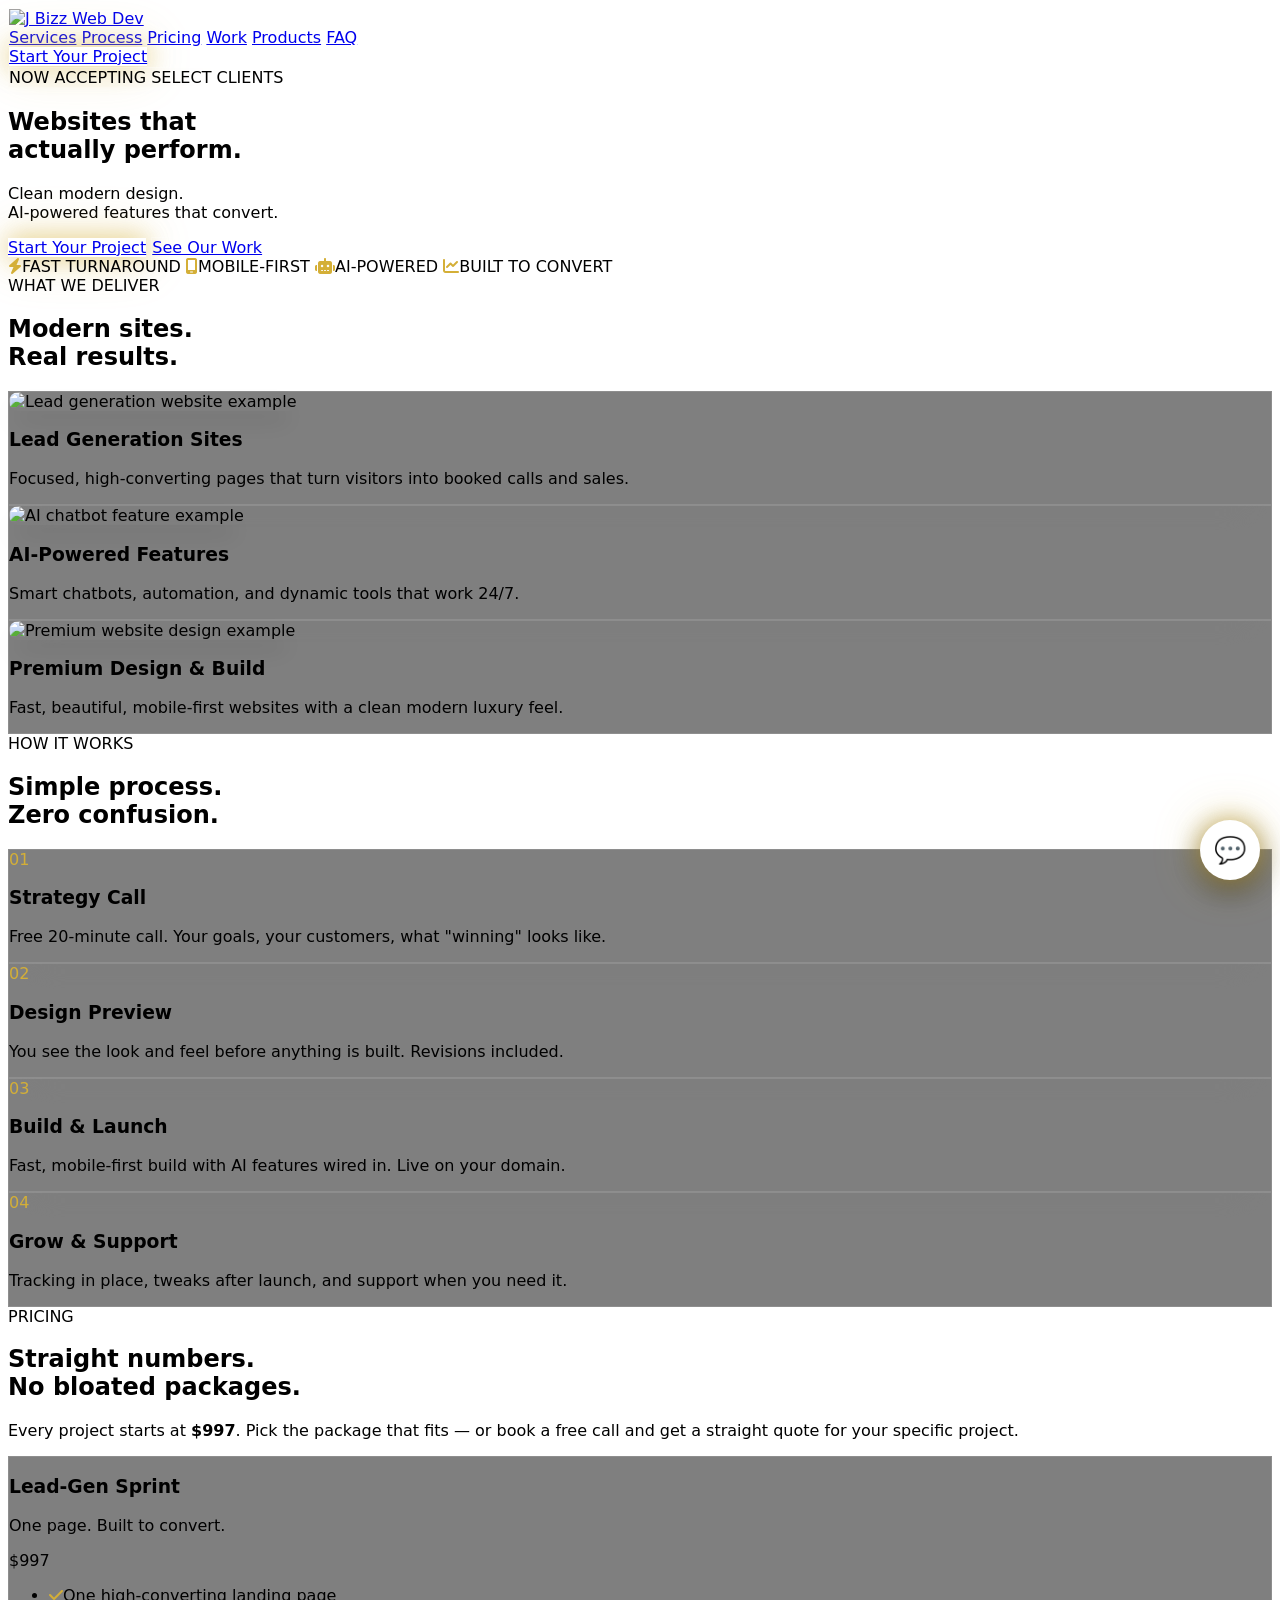
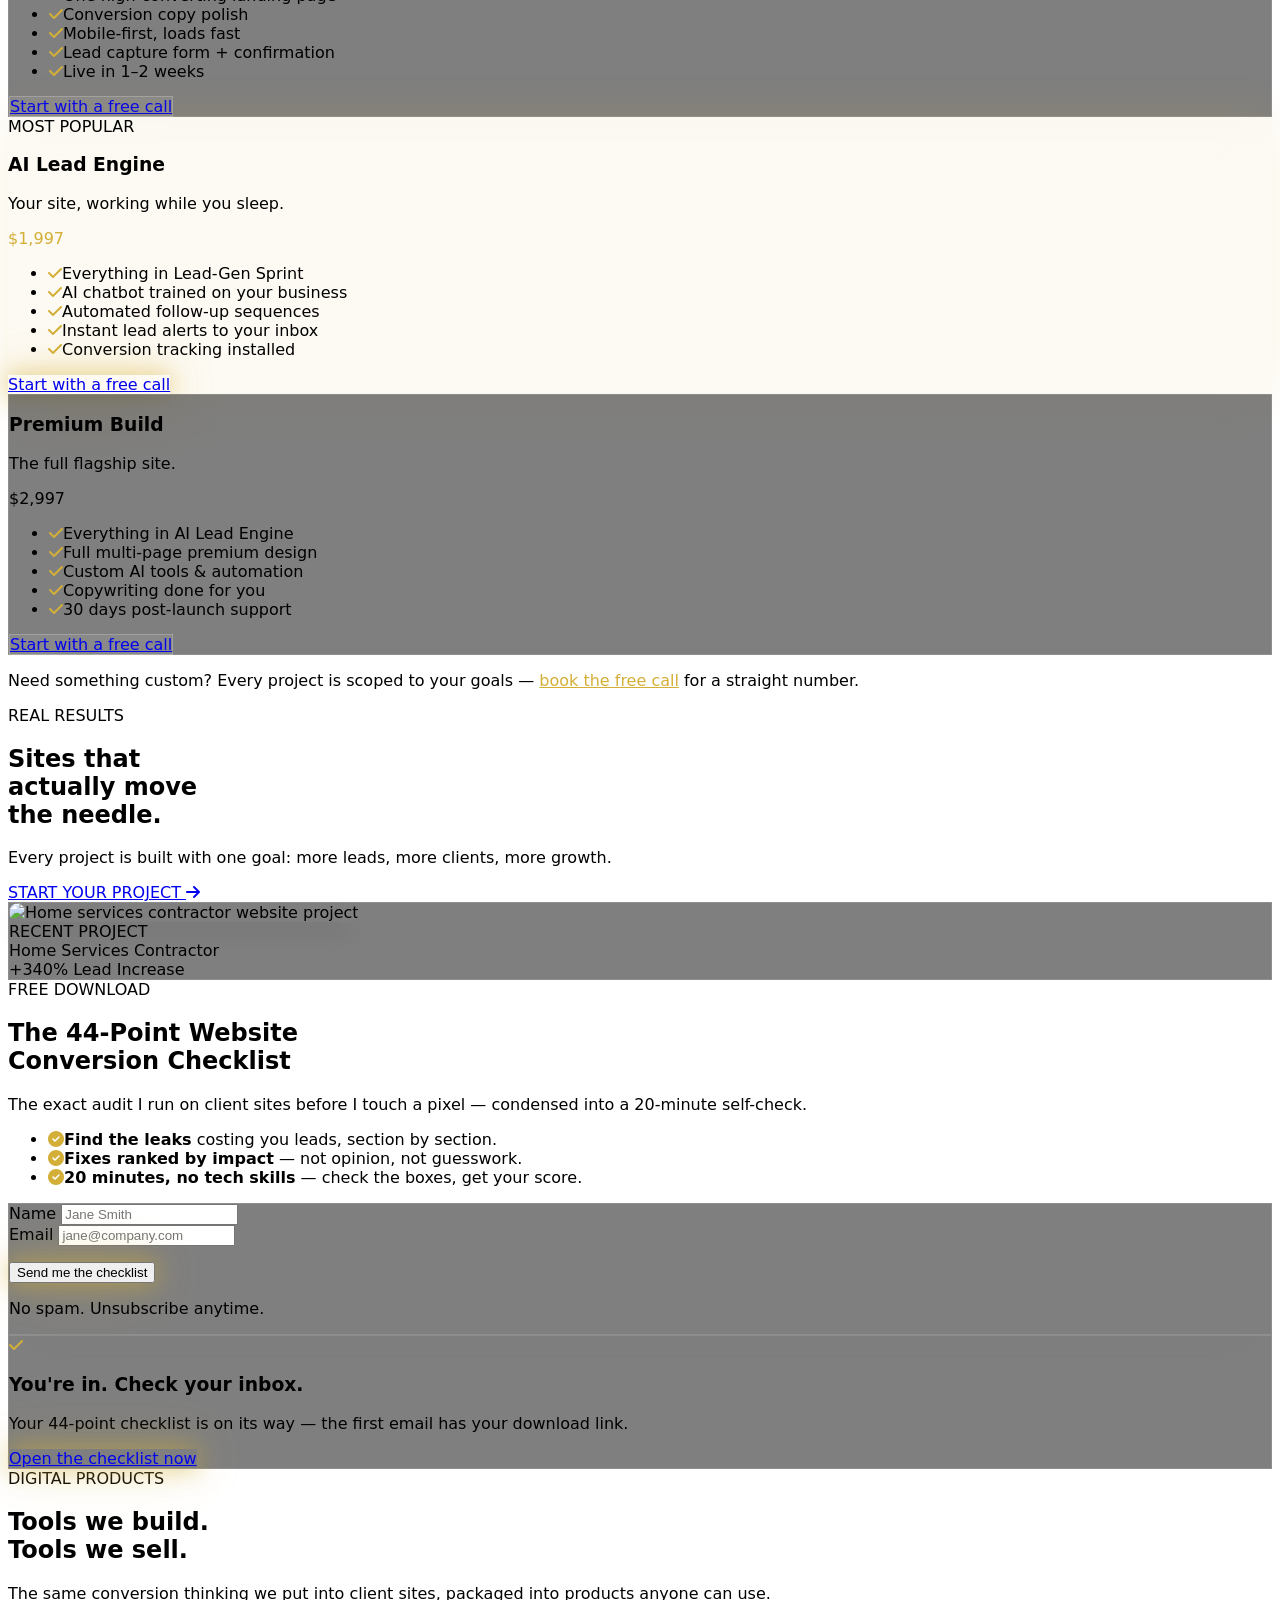
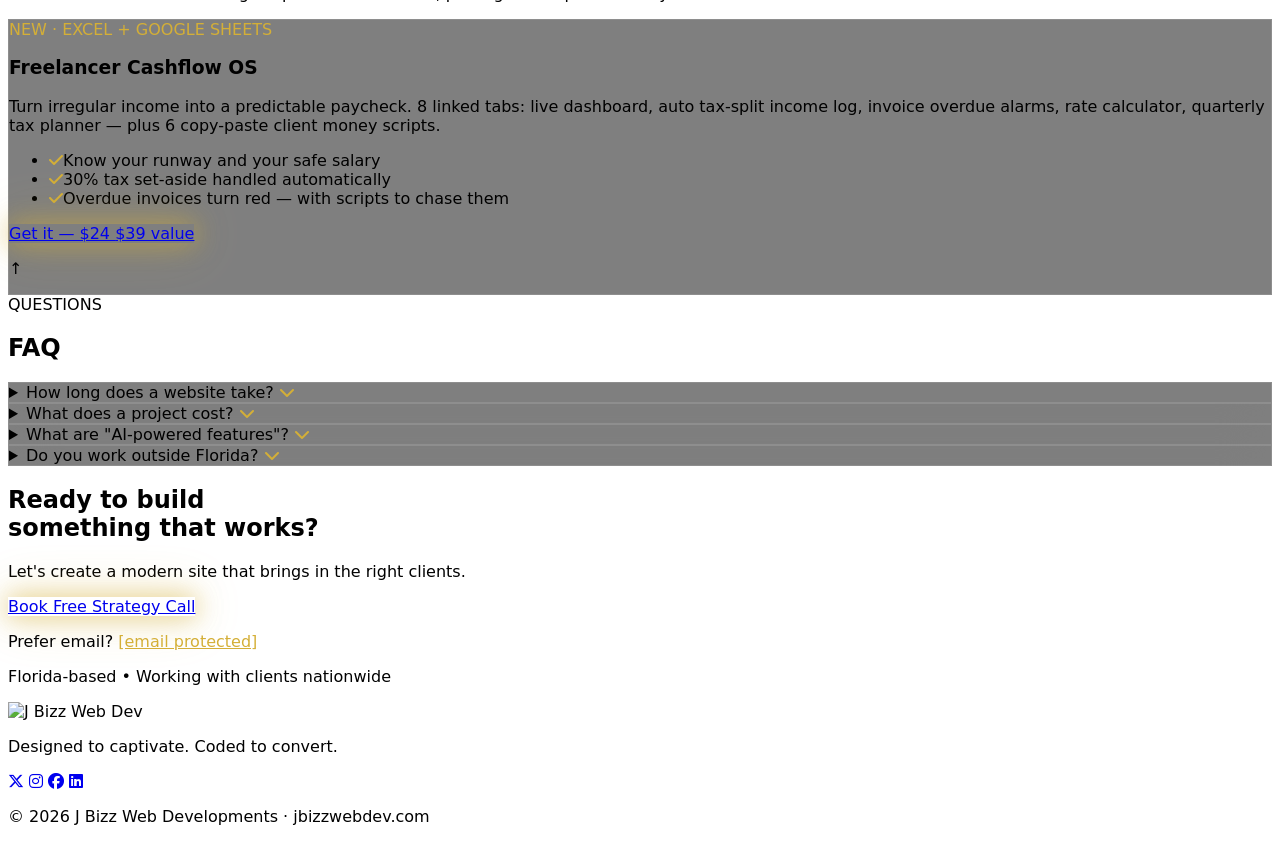
==== index.html @ fdba1e1e "Website kit: new logo, branded service images, favicon - Swap old jbizz-logo.png for new transparent" ====
<!DOCTYPE html>
<html lang="en">
<head>
    <meta charset="UTF-8">
    <meta name="viewport" content="width=device-width, initial-scale=1.0">
    <title>J Bizz Web Dev | Modern Professional Websites</title>
    <meta name="description" content="Clean, high-converting websites with AI features. Florida-based, working with clients nationwide. Designed to captivate. Coded to convert.">

    <!-- ADDED: SEO + social sharing -->
    <link rel="canonical" href="https://jbizzwebdev.com/">
    <meta property="og:type" content="website">
    <meta property="og:url" content="https://jbizzwebdev.com/">
    <meta property="og:title" content="J Bizz Web Dev | Modern Professional Websites">
    <meta property="og:description" content="Clean, high-converting websites with AI features. Designed to captivate. Coded to convert.">
    <meta property="og:image" content="https://raw.githubusercontent.com/jessegoetz55-design/jbizzwebdev/main/Assets/jbizz-logo-new.png">
    <meta name="twitter:card" content="summary_large_image">
    <meta name="theme-color" content="#0a0a0b">
    <link rel="icon" href="https://raw.githubusercontent.com/jessegoetz55-design/jbizzwebdev/main/Assets/jbizz-logo-new.png">

    <!-- ADDED: LocalBusiness structured data for Google -->
    <script type="application/ld+json">
    {
      "@context": "https://schema.org",
      "@type": "ProfessionalService",
      "name": "J Bizz Web Developments",
      "url": "https://jbizzwebdev.com",
      "slogan": "Designed to captivate. Coded to convert.",
      "description": "Modern, high-converting websites with AI-powered features.",
      "areaServed": "United States",
      "address": {"@type": "PostalAddress", "addressRegion": "FL", "addressCountry": "US"}
    }
    </script>

    <script src="https://cdn.tailwindcss.com"></script>
    <link rel="stylesheet" href="https://cdnjs.cloudflare.com/ajax/libs/font-awesome/6.5.0/css/all.min.css">

    <!-- Conversion tracking: GA4 loads ONLY when a real measurement ID is set in assets/site-config.js -->
    <script>window.dataLayer = window.dataLayer || []; function gtag(){ window.dataLayer.push(arguments); }</script>
    <script src="assets/site-config.js"></script>
    <script>
    (function () {
        var id = (window.SITE_CONFIG || {}).gaMeasurementId;
        // Placeholder "G-XXXXXXXXXX" (or empty) = demo mode: no tracking script loads, no data sent.
        if (id && !/^G-X+$/.test(id)) {
            var s = document.createElement("script");
            s.async = true;
            s.src = "https://www.googletagmanager.com/gtag/js?id=" + encodeURIComponent(id);
            document.head.appendChild(s);
            gtag("js", new Date());
            gtag("config", id);
        }
    })();
    </script>
    <style>
        html { scroll-behavior: smooth; } /* ADDED */
        body { font-family: system-ui, -apple-system, sans-serif; overflow-x: hidden; }
        .glass {
            background: rgba(255,255,255,0.08);
            backdrop-filter: blur(24px);
            -webkit-backdrop-filter: blur(24px);
            border: 1px solid rgba(255,255,255,0.2);
        }
        .glass-dark {
            background: rgba(0,0,0,0.5);
            backdrop-filter: blur(24px);
            -webkit-backdrop-filter: blur(24px);
            border: 1px solid rgba(255,255,255,0.12);
        }
        .glow-gold {
            box-shadow: 0 0 25px rgba(212,175,55,0.6),
                        0 0 50px rgba(212,175,55,0.3);
        }
        .modern-card { transition: all 0.3s ease; }
        .modern-card:hover {
            transform: translateY(-8px);
            box-shadow: 0 30px 60px -15px rgb(0 0 0 / 0.5);
        }
        .img-modern {
            border-radius: 24px;
            box-shadow: 0 15px 25px -8px rgb(0 0 0 / 0.4);
            transition: transform 0.4s ease;
        }
        .img-modern:hover { transform: scale(1.02); }
        /* ADDED: subtle reveal-on-scroll */
        .reveal { opacity: 0; transform: translateY(24px); transition: opacity .7s ease, transform .7s ease; }
        .reveal.in { opacity: 1; transform: none; }
        /* ADDED: gold text helper */
        .text-gold { color: #D4AF37; }
    </style>
</head>
<body class="bg-zinc-950 text-white">

    <!-- Strong Glass Nav (ADDED: section links) -->
    <nav class="fixed top-0 w-full z-50 glass border-b border-white/20">
        <div class="max-w-7xl mx-auto px-6 py-5 flex items-center justify-between">
            <a href="#top"><img src="https://raw.githubusercontent.com/jessegoetz55-design/jbizzwebdev/main/Assets/jbizz-logo-new.png" alt="J Bizz Web Dev" class="h-9 w-auto"></a>
            <div class="hidden md:flex items-center gap-x-8 text-sm text-white/70">
                <a href="#services" class="hover:text-white transition">Services</a>
                <a href="#process" class="hover:text-white transition">Process</a>
                <a href="#pricing" class="hover:text-white transition">Pricing</a>
                <a href="#work" class="hover:text-white transition">Work</a>
                <a href="#products" class="hover:text-white transition">Products</a>
                <a href="#faq" class="hover:text-white transition">FAQ</a>
            </div>
            <a href="#contact" class="glow-gold bg-white hover:bg-[#D4AF37] text-black px-8 py-3.5 rounded-2xl text-sm font-bold transition">Start Your Project</a>
        </div>
    </nav>

    <!-- Hero (UNCHANGED) -->
    <section id="top" class="min-h-[100dvh] flex items-center pt-16 relative">
        <div class="absolute inset-0 bg-[radial-gradient(#27272a_0.8px,transparent_1px)] bg-[length:5px_5px]"></div>
        <div class="max-w-5xl mx-auto px-6 relative z-10 text-center">
            <div class="inline-flex items-center gap-x-2 px-5 py-2 rounded-full glass mb-8">
                <div class="w-2 h-2 bg-emerald-400 rounded-full animate-pulse"></div>
                <span class="text-xs tracking-[2.5px] font-medium text-white/70">NOW ACCEPTING SELECT CLIENTS</span>
            </div>

            <h1 class="text-6xl md:text-7xl lg:text-[82px] font-semibold tracking-[-4.8px] leading-[0.9] mb-6 max-w-[1100px] mx-auto">
                Websites that<br>actually perform.
            </h1>
            <p class="max-w-lg mx-auto text-xl text-white/70 mb-10">Clean modern design.<br>AI-powered features that convert.</p>
            <div class="flex flex-col sm:flex-row items-center justify-center gap-4">
                <a href="#contact" class="glow-gold bg-white hover:bg-[#D4AF37] text-black px-10 py-5 rounded-2xl font-bold text-lg transition">Start Your Project</a>
                <a href="#work" class="glass px-10 py-5 rounded-2xl font-bold text-lg hover:bg-white/15 transition">See Our Work</a>
            </div>
            <!-- ADDED: trust strip -->
            <div class="mt-12 flex flex-wrap items-center justify-center gap-x-8 gap-y-3 text-xs tracking-[2px] text-white/40">
                <span><i class="fas fa-bolt text-gold mr-2"></i>FAST TURNAROUND</span>
                <span><i class="fas fa-mobile-screen text-gold mr-2"></i>MOBILE-FIRST</span>
                <span><i class="fas fa-robot text-gold mr-2"></i>AI-POWERED</span>
                <span><i class="fas fa-chart-line text-gold mr-2"></i>BUILT TO CONVERT</span>
            </div>
        </div>
    </section>

    <!-- Glassmorphism Service Cards (UNCHANGED) -->
    <section id="services" class="py-20 border-t border-white/10">
        <div class="max-w-6xl mx-auto px-6">
            <div class="text-center mb-14 reveal">
                <div class="text-[#D4AF37] text-xs tracking-[3px] font-semibold mb-3">WHAT WE DELIVER</div>
                <h2 class="text-6xl font-semibold tracking-tight">Modern sites.<br>Real results.</h2>
            </div>

            <div class="grid md:grid-cols-3 gap-6">
                <div class="modern-card glass-dark rounded-3xl p-8 border border-white/10 reveal">
                    <img src="https://raw.githubusercontent.com/jessegoetz55-design/jbizzwebdev/main/Assets/service-leadgen.jpg" class="img-modern w-full aspect-[16/10] object-cover mb-8" alt="Lead generation website example">
                    <h3 class="text-3xl font-semibold tracking-tight mb-3">Lead Generation Sites</h3>
                    <p class="text-white/70">Focused, high-converting pages that turn visitors into booked calls and sales.</p>
                </div>

                <div class="modern-card glass-dark rounded-3xl p-8 border border-white/10 reveal">
                    <img src="https://raw.githubusercontent.com/jessegoetz55-design/jbizzwebdev/main/Assets/service-aichat.jpg" class="img-modern w-full aspect-[16/10] object-cover mb-8" alt="AI chatbot feature example">
                    <h3 class="text-3xl font-semibold tracking-tight mb-3">AI-Powered Features</h3>
                    <p class="text-white/70">Smart chatbots, automation, and dynamic tools that work 24/7.</p>
                </div>

                <div class="modern-card glass-dark rounded-3xl p-8 border border-white/10 reveal">
                    <img src="https://raw.githubusercontent.com/jessegoetz55-design/jbizzwebdev/main/Assets/service-portfolio.jpg" class="img-modern w-full aspect-[16/10] object-cover mb-8" alt="Premium website design example">
                    <h3 class="text-3xl font-semibold tracking-tight mb-3">Premium Design &amp; Build</h3>
                    <p class="text-white/70">Fast, beautiful, mobile-first websites with a clean modern luxury feel.</p>
                </div>
            </div>
        </div>
    </section>

    <!-- ADDED: Process section -->
    <section id="process" class="py-20 border-t border-white/10">
        <div class="max-w-6xl mx-auto px-6">
            <div class="text-center mb-14 reveal">
                <div class="text-[#D4AF37] text-xs tracking-[3px] font-semibold mb-3">HOW IT WORKS</div>
                <h2 class="text-6xl font-semibold tracking-tight">Simple process.<br>Zero confusion.</h2>
            </div>
            <div class="grid md:grid-cols-4 gap-6">
                <div class="glass-dark rounded-3xl p-8 border border-white/10 reveal">
                    <div class="text-gold text-4xl font-semibold mb-4">01</div>
                    <h3 class="text-xl font-semibold mb-2">Strategy Call</h3>
                    <p class="text-white/60 text-sm">Free 20-minute call. Your goals, your customers, what "winning" looks like.</p>
                </div>
                <div class="glass-dark rounded-3xl p-8 border border-white/10 reveal">
                    <div class="text-gold text-4xl font-semibold mb-4">02</div>
                    <h3 class="text-xl font-semibold mb-2">Design Preview</h3>
                    <p class="text-white/60 text-sm">You see the look and feel before anything is built. Revisions included.</p>
                </div>
                <div class="glass-dark rounded-3xl p-8 border border-white/10 reveal">
                    <div class="text-gold text-4xl font-semibold mb-4">03</div>
                    <h3 class="text-xl font-semibold mb-2">Build &amp; Launch</h3>
                    <p class="text-white/60 text-sm">Fast, mobile-first build with AI features wired in. Live on your domain.</p>
                </div>
                <div class="glass-dark rounded-3xl p-8 border border-white/10 reveal">
                    <div class="text-gold text-4xl font-semibold mb-4">04</div>
                    <h3 class="text-xl font-semibold mb-2">Grow &amp; Support</h3>
                    <p class="text-white/60 text-sm">Tracking in place, tweaks after launch, and support when you need it.</p>
                </div>
            </div>
        </div>
    </section>

    <!-- ADDED: Pricing section (single source of truth = SITE_CONFIG.prices in assets/site-config.js) -->
    <section id="pricing" class="py-20 border-t border-white/10">
        <div class="max-w-6xl mx-auto px-6">
            <div class="text-center mb-14 reveal">
                <div class="text-[#D4AF37] text-xs tracking-[3px] font-semibold mb-3">PRICING</div>
                <h2 class="text-6xl font-semibold tracking-tight">Straight numbers.<br>No bloated packages.</h2>
                <!-- Prices below render from SITE_CONFIG.prices in assets/site-config.js -->
                <p class="mt-6 text-lg text-white/70 max-w-2xl mx-auto">Every project starts at <strong class="text-white" data-price="sprint">$997</strong>. Pick the package that fits — or book a free call and get a straight quote for your specific project.</p>
            </div>
            <div class="grid md:grid-cols-3 gap-6 items-stretch">
                <!-- Lead-Gen Sprint -->
                <div class="modern-card glass-dark rounded-3xl p-8 border border-white/10 reveal flex flex-col">
                    <h3 class="text-2xl font-semibold tracking-tight mb-1">Lead-Gen Sprint</h3>
                    <p class="text-white/50 text-sm mb-6">One page. Built to convert.</p>
                    <!-- JESSE: confirm price -->
                    <div class="text-5xl font-semibold tracking-tight mb-6"><span data-price="sprint">$997</span></div>
                    <ul class="text-white/70 text-sm space-y-3 mb-8 flex-1">
                        <li><i class="fas fa-check text-gold mr-2"></i>One high-converting landing page</li>
                        <li><i class="fas fa-check text-gold mr-2"></i>Conversion copy polish</li>
                        <li><i class="fas fa-check text-gold mr-2"></i>Mobile-first, loads fast</li>
                        <li><i class="fas fa-check text-gold mr-2"></i>Lead capture form + confirmation</li>
                        <li><i class="fas fa-check text-gold mr-2"></i>Live in 1–2 weeks</li>
                    </ul>
                    <a href="#contact" class="glass text-center px-8 py-4 rounded-2xl font-bold hover:bg-white/15 transition">Start with a free call</a>
                </div>
                <!-- AI Lead Engine (most popular) -->
                <div class="modern-card rounded-3xl p-8 border border-[#D4AF37]/60 reveal flex flex-col relative" style="background: rgba(212,175,55,.06); backdrop-filter: blur(24px); -webkit-backdrop-filter: blur(24px); box-shadow: 0 0 40px rgba(212,175,55,.15);">
                    <div class="absolute -top-4 left-1/2 -translate-x-1/2 text-xs font-bold tracking-[2px] bg-[#D4AF37] text-black px-5 py-1.5 rounded-full">MOST POPULAR</div>
                    <h3 class="text-2xl font-semibold tracking-tight mb-1">AI Lead Engine</h3>
                    <p class="text-white/50 text-sm mb-6">Your site, working while you sleep.</p>
                    <!-- JESSE: confirm price -->
                    <div class="text-5xl font-semibold tracking-tight mb-6 text-gold"><span data-price="engine">$1,997</span></div>
                    <ul class="text-white/70 text-sm space-y-3 mb-8 flex-1">
                        <li><i class="fas fa-check text-gold mr-2"></i>Everything in Lead-Gen Sprint</li>
                        <li><i class="fas fa-check text-gold mr-2"></i>AI chatbot trained on your business</li>
                        <li><i class="fas fa-check text-gold mr-2"></i>Automated follow-up sequences</li>
                        <li><i class="fas fa-check text-gold mr-2"></i>Instant lead alerts to your inbox</li>
                        <li><i class="fas fa-check text-gold mr-2"></i>Conversion tracking installed</li>
                    </ul>
                    <a href="#contact" class="glow-gold text-center bg-white text-black px-8 py-4 rounded-2xl font-bold hover:bg-[#D4AF37] transition">Start with a free call</a>
                </div>
                <!-- Premium Build -->
                <div class="modern-card glass-dark rounded-3xl p-8 border border-white/10 reveal flex flex-col">
                    <h3 class="text-2xl font-semibold tracking-tight mb-1">Premium Build</h3>
                    <p class="text-white/50 text-sm mb-6">The full flagship site.</p>
                    <!-- JESSE: confirm price -->
                    <div class="text-5xl font-semibold tracking-tight mb-6"><span data-price="premium">$2,997</span></div>
                    <ul class="text-white/70 text-sm space-y-3 mb-8 flex-1">
                        <li><i class="fas fa-check text-gold mr-2"></i>Everything in AI Lead Engine</li>
                        <li><i class="fas fa-check text-gold mr-2"></i>Full multi-page premium design</li>
                        <li><i class="fas fa-check text-gold mr-2"></i>Custom AI tools &amp; automation</li>
                        <li><i class="fas fa-check text-gold mr-2"></i>Copywriting done for you</li>
                        <li><i class="fas fa-check text-gold mr-2"></i>30 days post-launch support</li>
                    </ul>
                    <a href="#contact" class="glass text-center px-8 py-4 rounded-2xl font-bold hover:bg-white/15 transition">Start with a free call</a>
                </div>
            </div>
            <p class="text-center text-white/40 text-sm mt-10 reveal">Need something custom? Every project is scoped to your goals — <a href="#contact" class="text-gold underline-offset-4 hover:underline">book the free call</a> for a straight number.</p>
        </div>
    </section>

    <!-- Work (UNCHANGED) -->
    <section id="work" class="py-20 border-t border-white/10 bg-black">
        <div class="max-w-5xl mx-auto px-6">
            <div class="grid md:grid-cols-12 gap-y-12 items-center">
                <div class="md:col-span-5">
                    <div class="sticky top-24 reveal">
                        <div class="text-[#D4AF37] text-xs tracking-[3px] font-semibold mb-3">REAL RESULTS</div>
                        <h2 class="text-6xl font-semibold tracking-tight leading-none">Sites that<br>actually move<br>the needle.</h2>
                        <p class="mt-6 text-lg text-white/70">Every project is built with one goal: more leads, more clients, more growth.</p>
                        <a href="#contact" class="mt-8 inline-flex items-center gap-x-3 text-[#D4AF37] font-semibold group">START YOUR PROJECT <i class="fas fa-arrow-right group-hover:translate-x-1 transition"></i></a>
                    </div>
                </div>
                <div class="md:col-span-7">
                    <div class="relative rounded-3xl overflow-hidden border border-white/10 glass-dark reveal">
                        <img src="https://raw.githubusercontent.com/jessegoetz55-design/jbizzwebdev/main/Assets/service-portfolio.jpg" class="img-modern w-full" alt="Home services contractor website project">
                        <div class="absolute inset-0 bg-gradient-to-t from-black/80 via-black/40 to-transparent"></div>
                        <div class="absolute bottom-0 left-0 right-0 p-8">
                            <div class="text-sm tracking-widest text-white/60">RECENT PROJECT</div>
                            <div class="text-3xl font-semibold tracking-tight mt-1">Home Services Contractor</div>
                            <div class="mt-3 inline-flex text-xs px-4 py-2 bg-white/10 rounded-full">+340% Lead Increase</div>
                        </div>
                    </div>
                </div>
            </div>
        </div>
    </section>

    <!-- ADDED: Free checklist lead capture (posts to SITE_CONFIG.emailEndpoint, fires generate_lead) -->
    <section id="checklist" class="py-20 border-t border-white/10 bg-black">
        <div class="max-w-3xl mx-auto px-6 text-center">
            <div class="text-[#D4AF37] text-xs tracking-[3px] font-semibold mb-3 reveal">FREE DOWNLOAD</div>
            <h2 class="text-5xl md:text-6xl font-semibold tracking-tight mb-5 reveal">The 44-Point Website<br>Conversion Checklist</h2>
            <p class="text-lg text-white/70 mb-8 reveal">The exact audit I run on client sites before I touch a pixel — condensed into a 20-minute self-check.</p>
            <ul class="text-left max-w-xl mx-auto text-white/70 space-y-3 mb-10 reveal">
                <li class="flex gap-3"><i class="fas fa-check-circle text-gold mt-1"></i><span><strong class="text-white">Find the leaks</strong> costing you leads, section by section.</span></li>
                <li class="flex gap-3"><i class="fas fa-check-circle text-gold mt-1"></i><span><strong class="text-white">Fixes ranked by impact</strong> — not opinion, not guesswork.</span></li>
                <li class="flex gap-3"><i class="fas fa-check-circle text-gold mt-1"></i><span><strong class="text-white">20 minutes, no tech skills</strong> — check the boxes, get your score.</span></li>
            </ul>
            <div id="checklist-form-wrap" class="glass-dark rounded-3xl p-8 md:p-10 border border-white/10 reveal">
                <form id="checklist-form" novalidate>
                    <div class="grid sm:grid-cols-2 gap-4 mb-4 text-left">
                        <div>
                            <label for="cl-name" class="block text-sm text-white/60 mb-2">Name</label>
                            <input id="cl-name" name="name" type="text" autocomplete="name" placeholder="Jane Smith" class="w-full bg-white/5 border border-white/15 rounded-2xl px-5 py-4 text-white placeholder-white/30 focus:outline-none focus:border-[#D4AF37] transition">
                        </div>
                        <div>
                            <label for="cl-email" class="block text-sm text-white/60 mb-2">Email</label>
                            <input id="cl-email" name="email" type="email" autocomplete="email" required placeholder="jane@company.com" class="w-full bg-white/5 border border-white/15 rounded-2xl px-5 py-4 text-white placeholder-white/30 focus:outline-none focus:border-[#D4AF37] transition">
                        </div>
                    </div>
                    <p id="checklist-error" class="hidden text-red-400 text-sm mb-4"></p>
                    <button type="submit" class="glow-gold w-full bg-white text-black px-8 py-5 rounded-2xl font-bold text-lg hover:bg-[#D4AF37] transition">Send me the checklist</button>
                    <p class="text-xs text-white/40 mt-4">No spam. Unsubscribe anytime.</p>
                </form>
            </div>
            <div id="checklist-success" class="hidden glass-dark rounded-3xl p-10 border border-[#D4AF37]/40">
                <div class="w-16 h-16 mx-auto mb-5 rounded-full bg-[#D4AF37]/15 flex items-center justify-center"><i class="fas fa-check text-gold text-2xl"></i></div>
                <h3 class="text-3xl font-semibold tracking-tight mb-3">You're in. Check your inbox.</h3>
                <p data-delivery-note class="text-white/60 mb-8">Your 44-point checklist is on its way — the first email has your download link.</p>
                <a data-checklist-link href="free-checklist.html" class="glow-gold inline-flex bg-white text-black px-10 py-4 rounded-2xl font-bold hover:bg-[#D4AF37] transition">Open the checklist now</a>
            </div>
        </div>
    </section>

    <!-- ADDED: Digital Products section (cross-sell the Cashflow OS) -->
    <section id="products" class="py-20 border-t border-white/10">
        <div class="max-w-5xl mx-auto px-6">
            <div class="text-center mb-14 reveal">
                <div class="text-[#D4AF37] text-xs tracking-[3px] font-semibold mb-3">DIGITAL PRODUCTS</div>
                <h2 class="text-6xl font-semibold tracking-tight">Tools we build.<br>Tools we sell.</h2>
                <p class="mt-6 text-lg text-white/70 max-w-xl mx-auto">The same conversion thinking we put into client sites, packaged into products anyone can use.</p>
            </div>
            <div class="modern-card glass-dark rounded-3xl p-8 md:p-12 border border-white/10 reveal">
                <div class="grid md:grid-cols-2 gap-10 items-center">
                    <div>
                        <div class="inline-flex text-xs px-4 py-2 bg-[#D4AF37]/15 text-gold rounded-full mb-5 font-semibold tracking-wide">NEW · EXCEL + GOOGLE SHEETS</div>
                        <h3 class="text-4xl font-semibold tracking-tight mb-4">Freelancer Cashflow OS</h3>
                        <p class="text-white/70 mb-6">Turn irregular income into a predictable paycheck. 8 linked tabs: live dashboard, auto tax-split income log, invoice overdue alarms, rate calculator, quarterly tax planner — plus 6 copy-paste client money scripts.</p>
                        <ul class="text-white/60 text-sm space-y-2 mb-8">
                            <li><i class="fas fa-check text-gold mr-2"></i>Know your runway and your safe salary</li>
                            <li><i class="fas fa-check text-gold mr-2"></i>30% tax set-aside handled automatically</li>
                            <li><i class="fas fa-check text-gold mr-2"></i>Overdue invoices turn red — with scripts to chase them</li>
                        </ul>
                        <a href="#" data-track="begin_checkout" class="glow-gold inline-flex bg-white text-black px-8 py-4 rounded-2xl font-bold hover:bg-[#D4AF37] transition">Get it — $24 <span class="ml-2 text-black/50 line-through font-medium">$39 value</span></a>
                        <p class="mt-4 text-xs text-white/40">↑ </p>
                    </div>
                    <div>
                        <img src="https://raw.githubusercontent.com/jessegoetz55-design/jbizzwebdev/main/Assets/cashflow-os-cover.png" class="img-modern w-full" alt="Freelancer Cashflow OS spreadsheet product" onerror="this.style.display='none'">
                    </div>
                </div>
            </div>
        </div>
    </section>

    <!-- ADDED: FAQ section -->
    <section id="faq" class="py-20 border-t border-white/10 bg-black">
        <div class="max-w-3xl mx-auto px-6">
            <div class="text-center mb-14 reveal">
                <div class="text-[#D4AF37] text-xs tracking-[3px] font-semibold mb-3">QUESTIONS</div>
                <h2 class="text-6xl font-semibold tracking-tight">FAQ</h2>
            </div>
            <div class="space-y-4">
                <details class="glass-dark rounded-2xl border border-white/10 p-6 group">
                    <summary class="font-semibold cursor-pointer list-none flex justify-between items-center">How long does a website take? <i class="fas fa-chevron-down text-gold group-open:rotate-180 transition"></i></summary>
                    <p class="mt-4 text-white/60">Most lead-generation sites launch in 1–3 weeks depending on scope. You'll get a clear timeline on the strategy call.</p>
                </details>
                <details class="glass-dark rounded-2xl border border-white/10 p-6 group">
                    <summary class="font-semibold cursor-pointer list-none flex justify-between items-center">What does a project cost? <i class="fas fa-chevron-down text-gold group-open:rotate-180 transition"></i></summary>
                    <p class="mt-4 text-white/60">Projects start at $997 — see the <a href="#pricing" class="text-gold underline-offset-4 hover:underline">pricing section</a> for the three packages. Book the free call and you'll get a straight number for your specific project, fast.</p>
                </details>
                <details class="glass-dark rounded-2xl border border-white/10 p-6 group">
                    <summary class="font-semibold cursor-pointer list-none flex justify-between items-center">What are "AI-powered features"? <i class="fas fa-chevron-down text-gold group-open:rotate-180 transition"></i></summary>
                    <p class="mt-4 text-white/60">Chatbots that answer your customers 24/7, smart lead-capture forms, automated follow-ups, and dynamic content — working while you sleep.</p>
                </details>
                <details class="glass-dark rounded-2xl border border-white/10 p-6 group">
                    <summary class="font-semibold cursor-pointer list-none flex justify-between items-center">Do you work outside Florida? <i class="fas fa-chevron-down text-gold group-open:rotate-180 transition"></i></summary>
                    <p class="mt-4 text-white/60">Yes — Florida-based, working with clients nationwide. Everything is handled remotely and smoothly.</p>
                </details>
            </div>
        </div>
    </section>

    <!-- CTA (UNCHANGED + ADDED email fallback) -->
    <section id="contact" class="py-24 border-t border-white/10">
        <div class="max-w-2xl mx-auto px-6 text-center">
            <h2 class="text-6xl font-semibold tracking-tight mb-6">Ready to build<br>something that works?</h2>
            <p class="text-xl text-white/70 mb-10">Let's create a modern site that brings in the right clients.</p>
            <a href="https://calendly.com/jbizzweb/30min" data-calendly data-track="book_call" data-location="contact" target="_blank" class="glow-gold inline-flex items-center justify-center bg-white text-black px-14 py-6 rounded-3xl font-bold text-xl hover:bg-[#D4AF37] transition">Book Free Strategy Call</a>
            <p class="mt-6 text-white/50">Prefer email? <a href="/cdn-cgi/l/email-protection#721b1c141d3218101b08080517101617045c111d1f" class="text-gold underline-offset-4 hover:underline"><span class="__cf_email__" data-cfemail="cea7a0a8a18ea4aca7b4b4b9abacaaabb8e0ada1a3">[email&#160;protected]</span></a></p>
            <p class="mt-8 text-sm text-white/50">Florida-based • Working with clients nationwide</p>
        </div>
    </section>

    <!-- ADDED: Footer -->
    <footer class="border-t border-white/10 py-12">
        <div class="max-w-6xl mx-auto px-6 flex flex-col md:flex-row items-center justify-between gap-6">
            <img src="https://raw.githubusercontent.com/jessegoetz55-design/jbizzwebdev/main/Assets/jbizz-logo-new.png" alt="J Bizz Web Dev" class="h-8 w-auto">
            <p class="text-white/40 text-sm text-center">Designed to captivate. Coded to convert.</p>
            <div class="flex gap-x-5 text-white/50">
                <a href="#" aria-label="X / Twitter" class="hover:text-gold transition"><i class="fa-brands fa-x-twitter"></i></a>
                <a href="#" aria-label="Instagram" class="hover:text-gold transition"><i class="fa-brands fa-instagram"></i></a>
                <a href="#" aria-label="Facebook" class="hover:text-gold transition"><i class="fa-brands fa-facebook"></i></a>
                <a href="#" aria-label="LinkedIn" class="hover:text-gold transition"><i class="fa-brands fa-linkedin"></i></a>
            </div>
        </div>
        <p class="text-center text-white/30 text-xs mt-8">© 2026 J Bizz Web Developments · jbizzwebdev.com</p>
    </footer>

    <!-- ADDED: reveal-on-scroll script -->
    <script data-cfasync="false" src="/cdn-cgi/scripts/5c5dd728/cloudflare-static/email-decode.min.js"></script><script>
        const io = new IntersectionObserver(es => es.forEach(e => {
            if (e.isIntersecting) { e.target.classList.add('in'); io.unobserve(e.target); }
        }), { threshold: 0.12 });
        document.querySelectorAll('.reveal').forEach(el => io.observe(el));
    </script>
    <!-- ADDED: conversion fixes — config-driven behavior, tracking, lazy chatbot -->
    <script src="assets/site.js"></script>
</body>
</html>
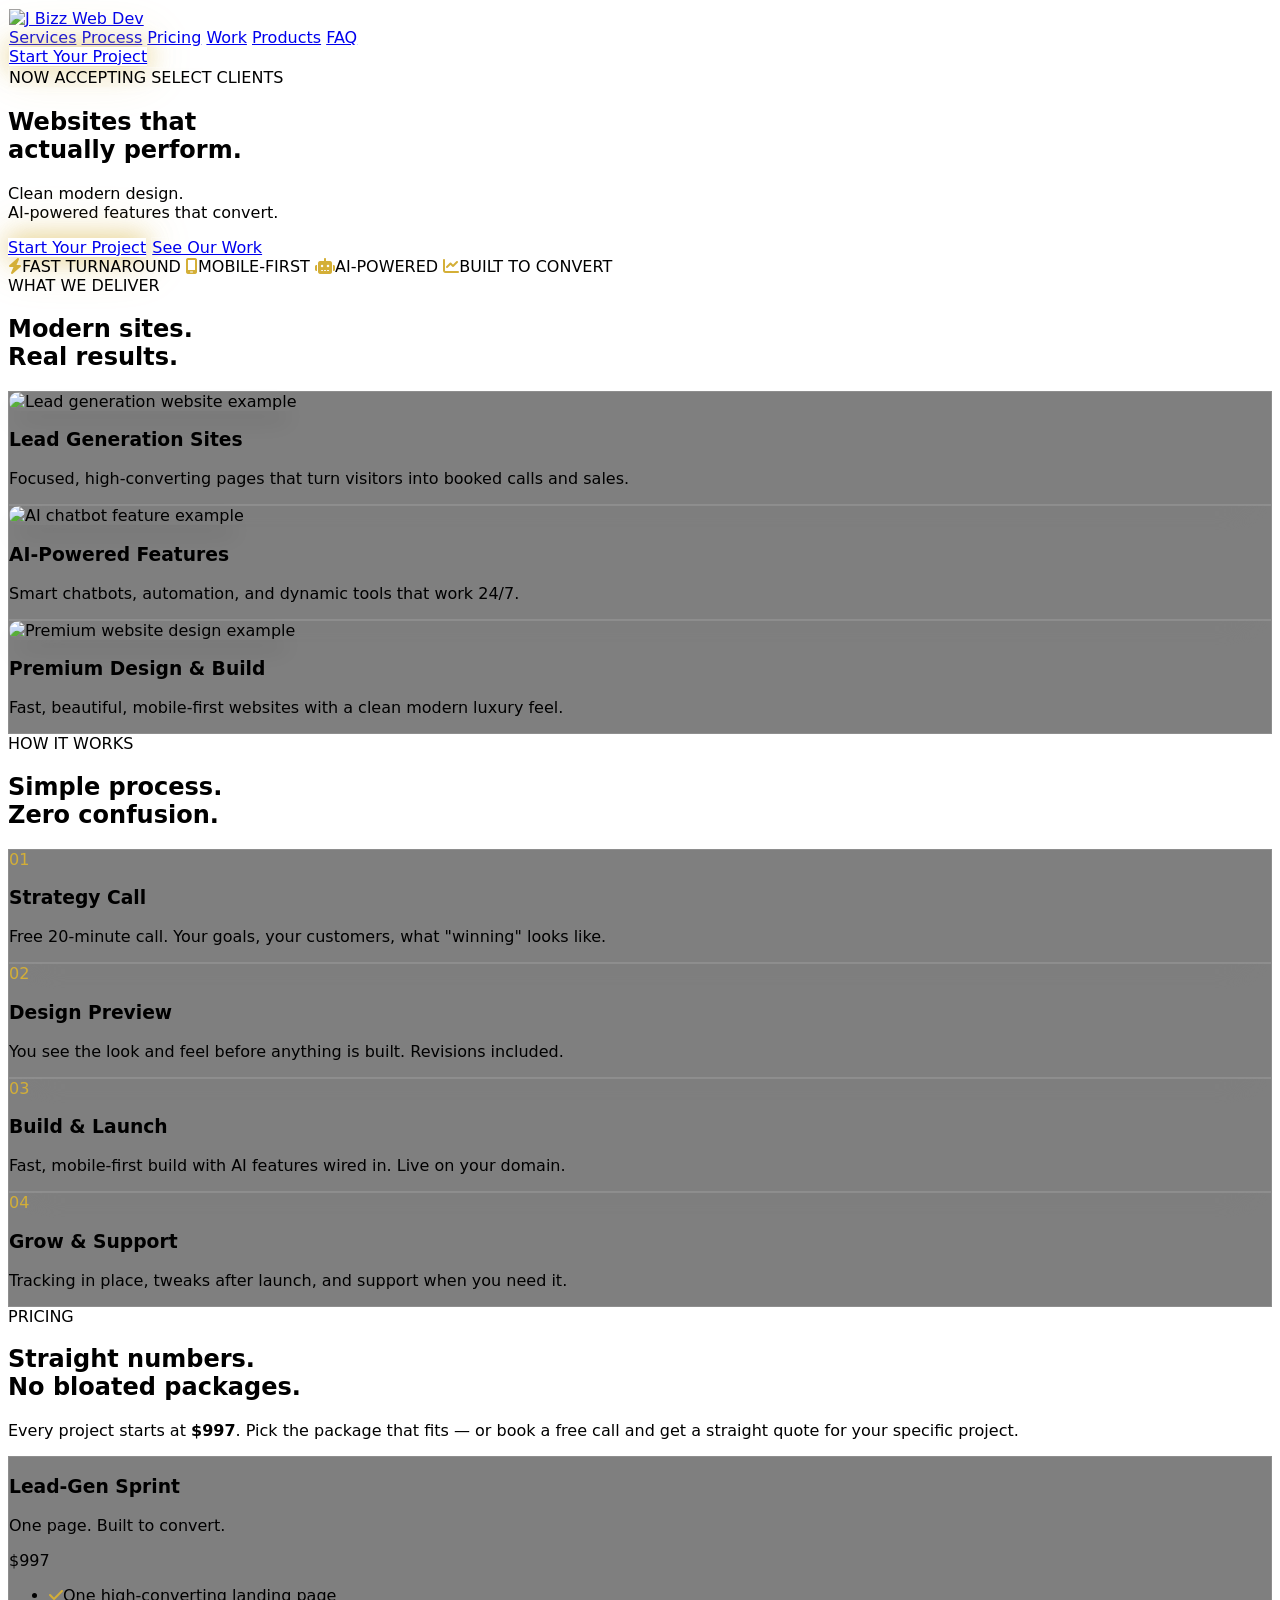
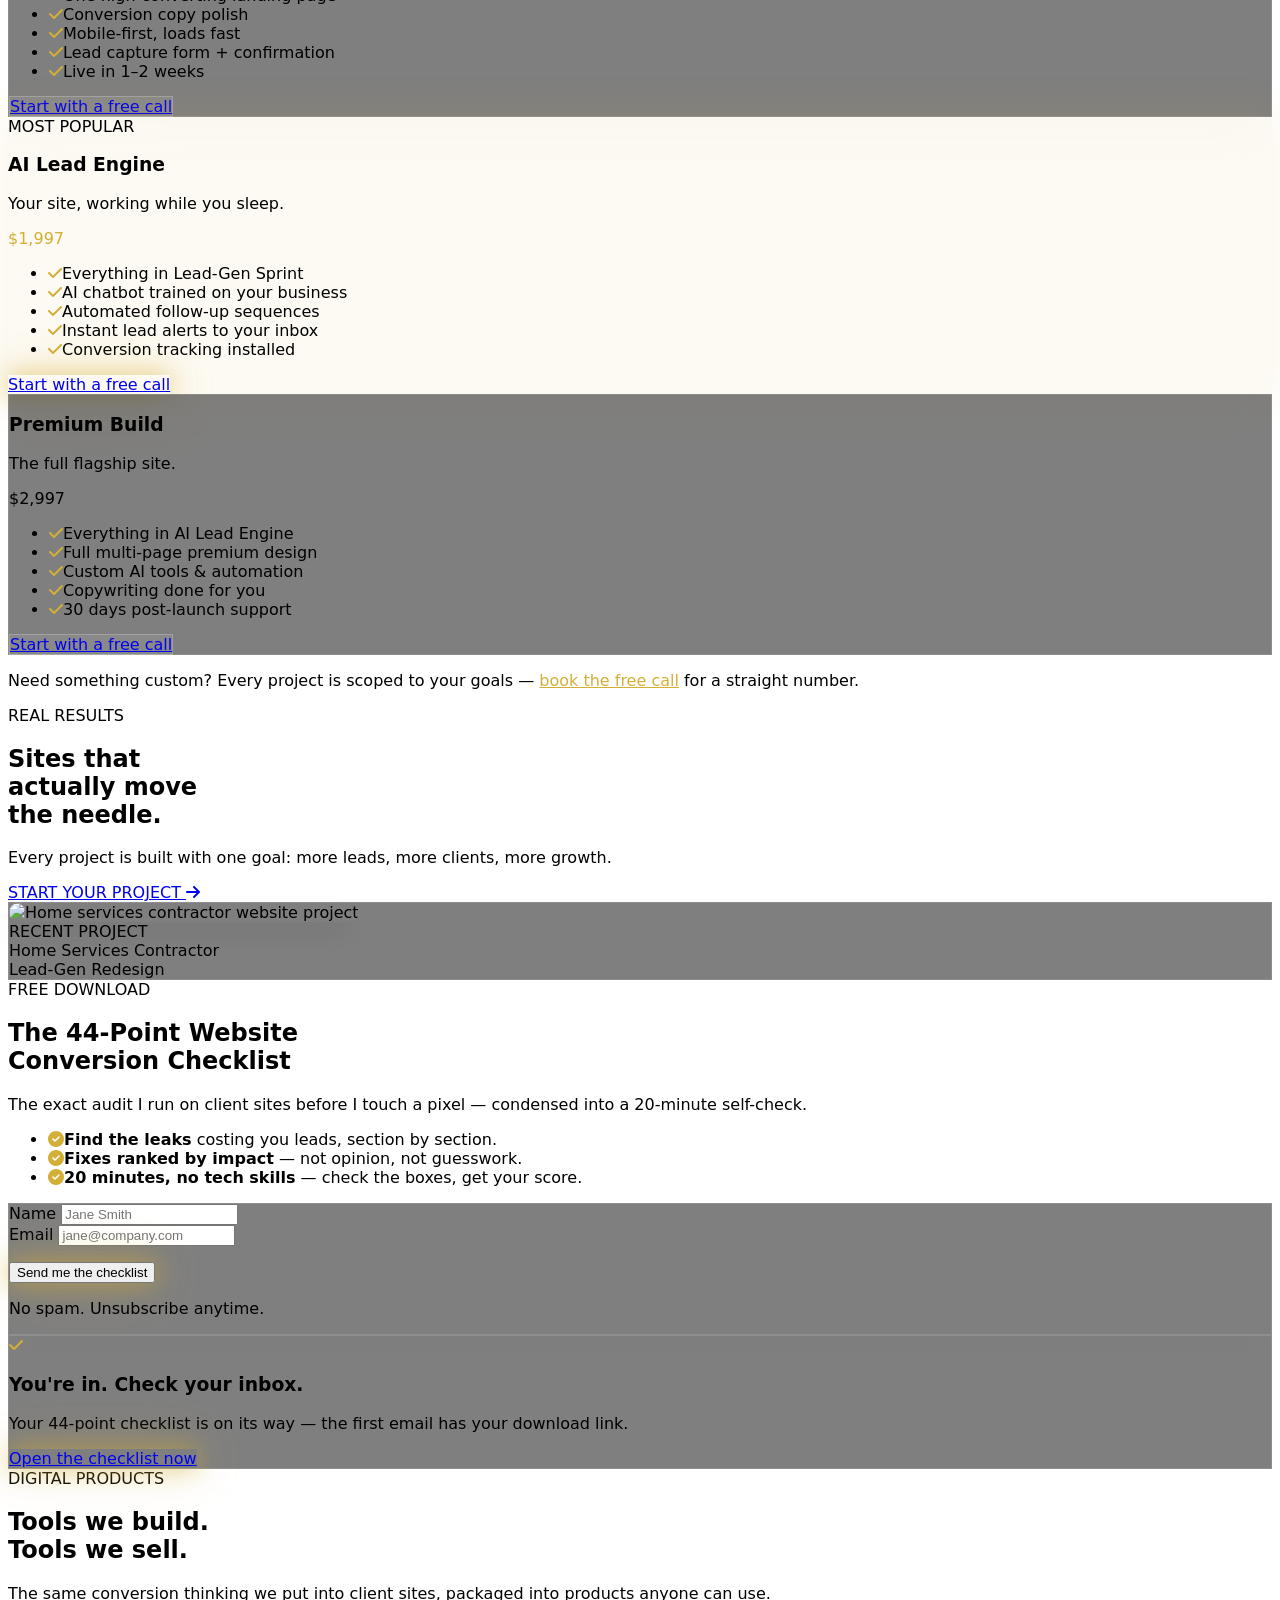
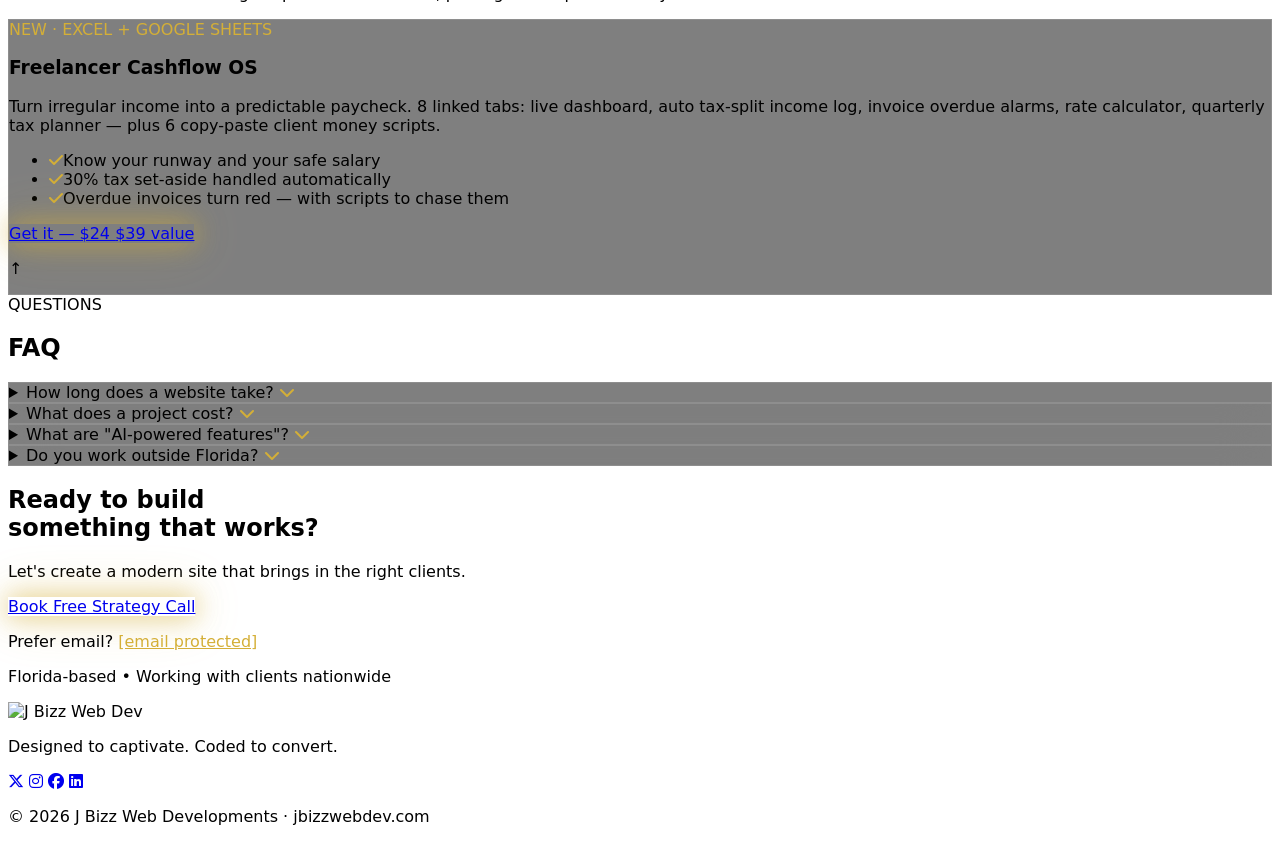
==== commit 71661ea6: "Remove retired +340% claim per owner request (never use that case study)" ====
--- a/index.html
+++ b/index.html
@@ -275,7 +275,7 @@
                         <div class="absolute bottom-0 left-0 right-0 p-8">
                             <div class="text-sm tracking-widest text-white/60">RECENT PROJECT</div>
                             <div class="text-3xl font-semibold tracking-tight mt-1">Home Services Contractor</div>
-                            <div class="mt-3 inline-flex text-xs px-4 py-2 bg-white/10 rounded-full">+340% Lead Increase</div>
+                            <div class="mt-3 inline-flex text-xs px-4 py-2 bg-white/10 rounded-full">Lead-Gen Redesign</div>
                         </div>
                     </div>
                 </div>
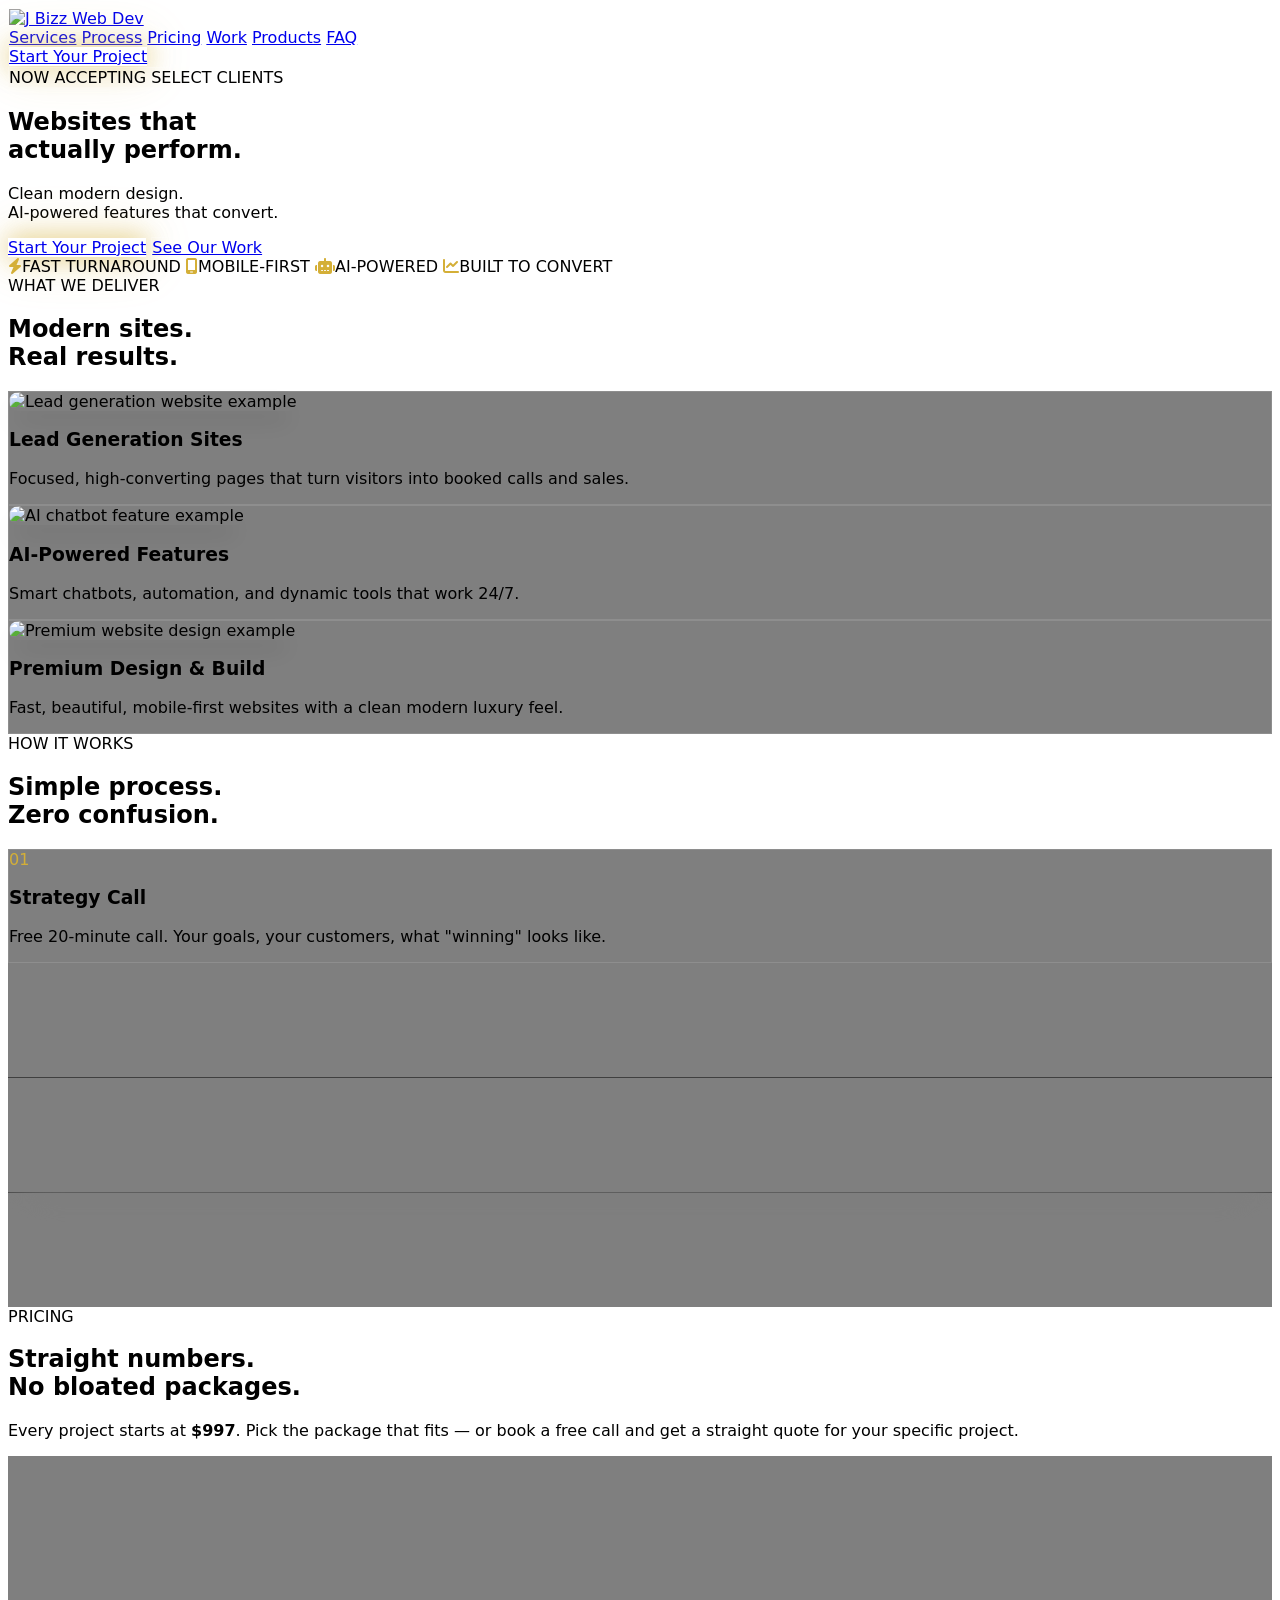
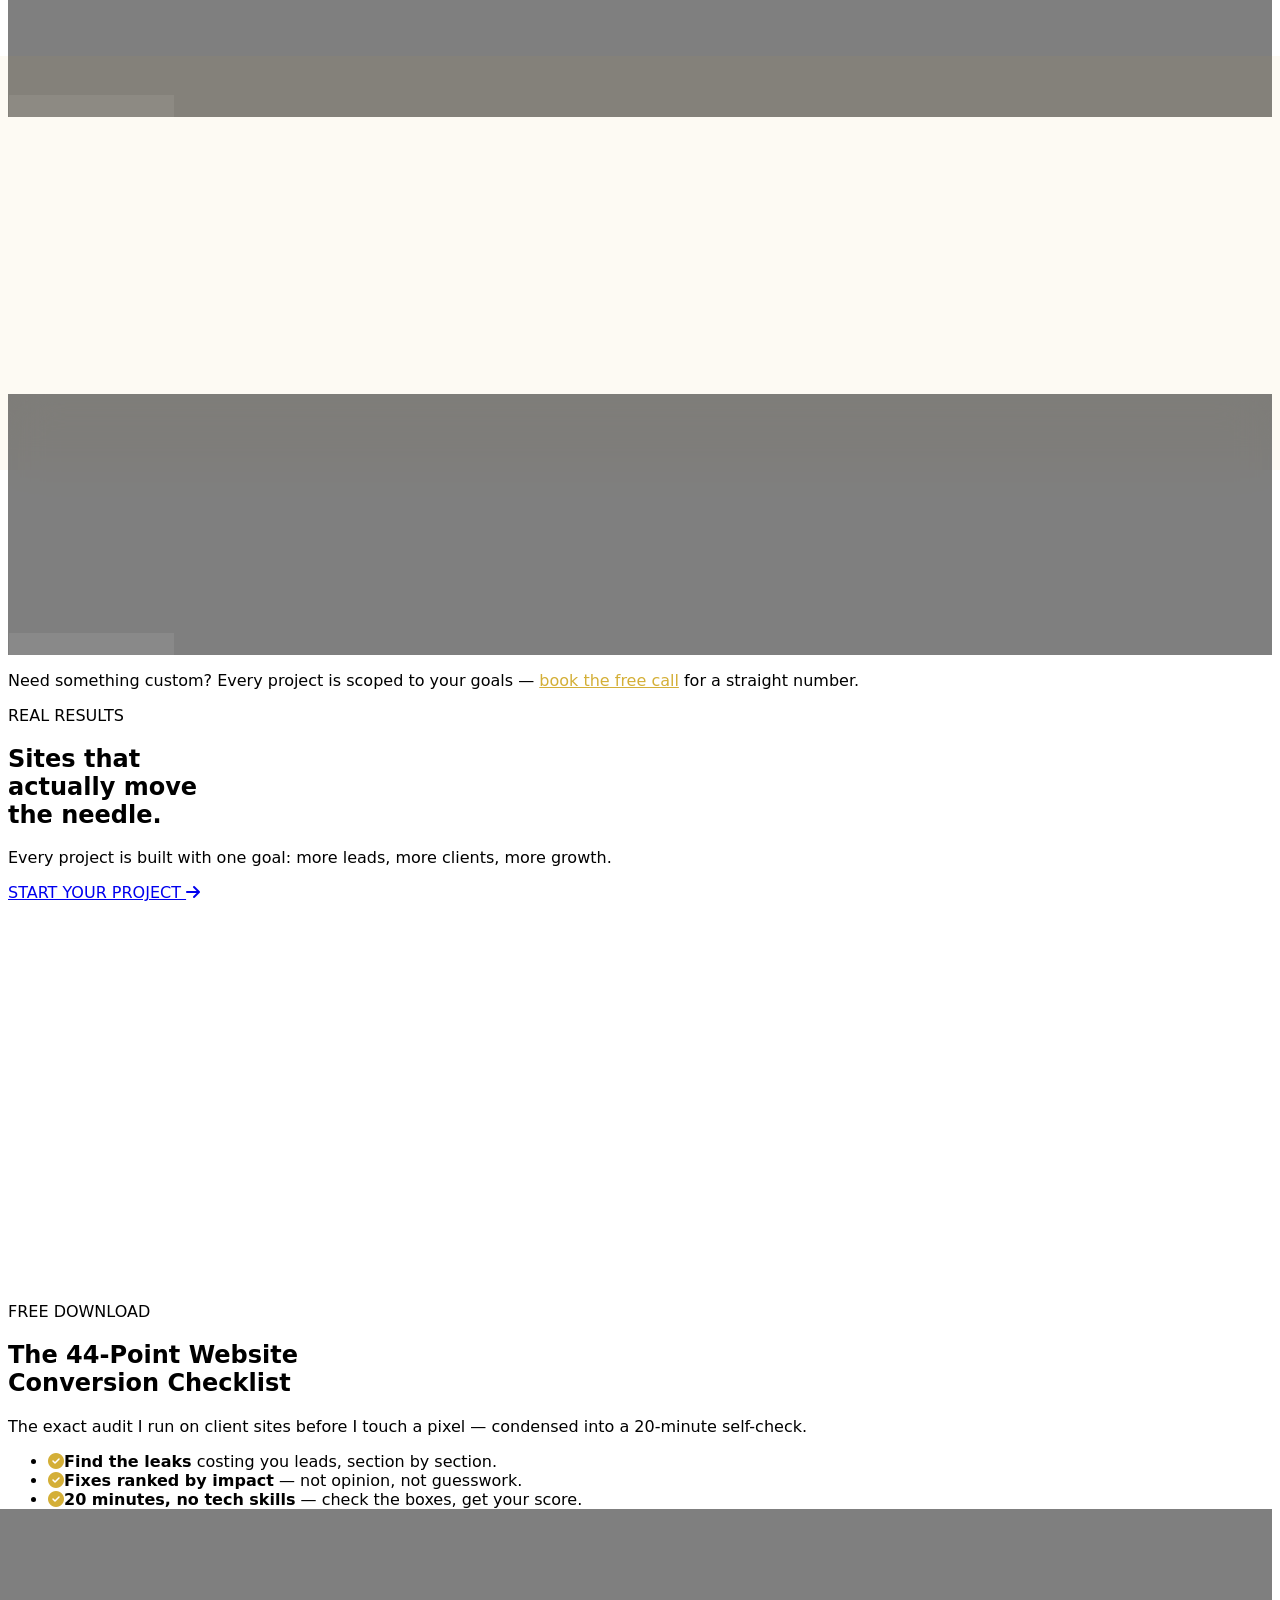
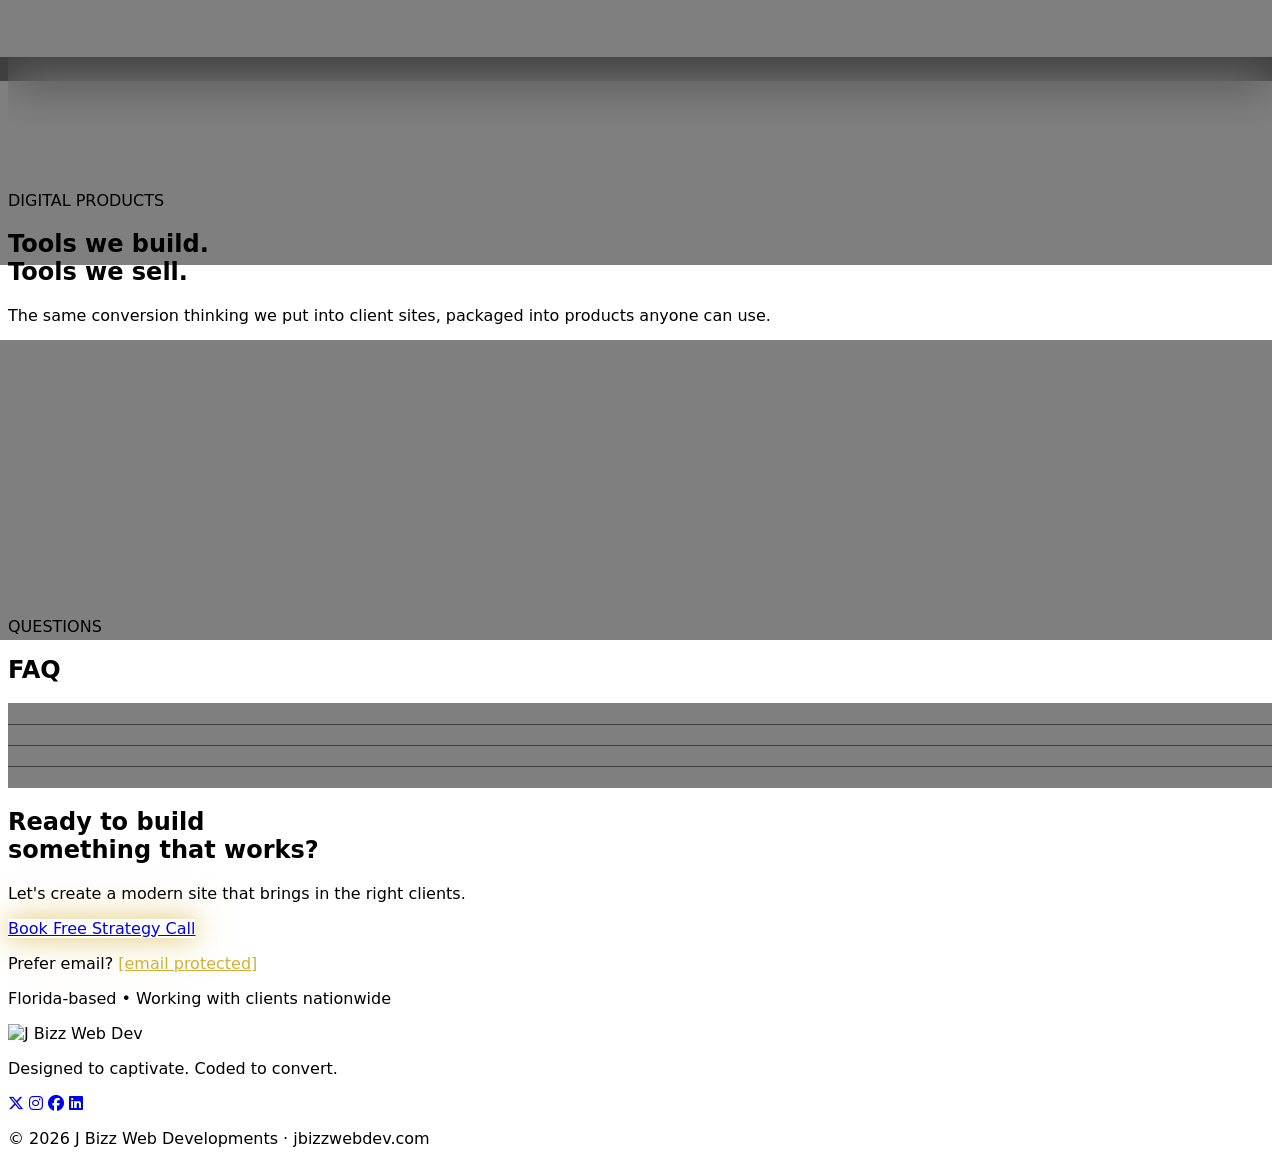
==== commit 7eb75583: "Portfolio: three luxury concept case studies (apex-roofing, nova-ai, maison-lumiere) wired into work" ====
--- a/index.html
+++ b/index.html
@@ -269,14 +269,31 @@
                     </div>
                 </div>
                 <div class="md:col-span-7">
-                    <div class="relative rounded-3xl overflow-hidden border border-white/10 glass-dark reveal">
-                        <img src="https://raw.githubusercontent.com/jessegoetz55-design/jbizzwebdev/main/Assets/service-portfolio.jpg" class="img-modern w-full" alt="Home services contractor website project">
-                        <div class="absolute inset-0 bg-gradient-to-t from-black/80 via-black/40 to-transparent"></div>
-                        <div class="absolute bottom-0 left-0 right-0 p-8">
-                            <div class="text-sm tracking-widest text-white/60">RECENT PROJECT</div>
-                            <div class="text-3xl font-semibold tracking-tight mt-1">Home Services Contractor</div>
-                            <div class="mt-3 inline-flex text-xs px-4 py-2 bg-white/10 rounded-full">Lead-Gen Redesign</div>
-                        </div>
+                    <div class="space-y-6">
+                        <a href="work/apex-roofing/" class="block relative rounded-3xl overflow-hidden border border-white/10 glass-dark reveal group">
+                            <div class="p-8 md:p-10 bg-gradient-to-br from-[#0a0f14] to-[#14202c]">
+                                <div class="text-xs tracking-[3px] text-[#c9a86a] font-semibold mb-3">CONCEPT CASE STUDY</div>
+                                <div class="text-3xl font-semibold tracking-tight">Apex Roofing</div>
+                                <p class="mt-2 text-white/60">Luxury roofer concept — dark cinematic design with an AI instant-quote estimator and before/after slider.</p>
+                                <span class="mt-4 inline-flex items-center gap-x-2 text-[#c9a86a] font-semibold text-sm">VIEW LIVE CONCEPT <i class="fas fa-arrow-right group-hover:translate-x-1 transition"></i></span>
+                            </div>
+                        </a>
+                        <a href="work/nova-ai/" class="block relative rounded-3xl overflow-hidden border border-white/10 glass-dark reveal group">
+                            <div class="p-8 md:p-10 bg-gradient-to-br from-[#08080c] to-[#101828]">
+                                <div class="text-xs tracking-[3px] text-[#67e8f9] font-semibold mb-3">CONCEPT CASE STUDY</div>
+                                <div class="text-3xl font-semibold tracking-tight">Nova AI</div>
+                                <p class="mt-2 text-white/60">AI automation agency concept — ambient gradients, glassmorphism, a live chat demo and ROI calculator.</p>
+                                <span class="mt-4 inline-flex items-center gap-x-2 text-[#67e8f9] font-semibold text-sm">VIEW LIVE CONCEPT <i class="fas fa-arrow-right group-hover:translate-x-1 transition"></i></span>
+                            </div>
+                        </a>
+                        <a href="work/maison-lumiere/" class="block relative rounded-3xl overflow-hidden border border-white/10 glass-dark reveal group">
+                            <div class="p-8 md:p-10 bg-gradient-to-br from-[#F2EFE9] to-[#e8e0d2]">
+                                <div class="text-xs tracking-[3px] text-[#a48e5e] font-semibold mb-3">CONCEPT CASE STUDY</div>
+                                <div class="text-3xl font-semibold tracking-tight text-[#1c1917]">Maison Lumière</div>
+                                <p class="mt-2 text-[#1c1917]/60">Luxury med spa concept — editorial serif design with filterable treatment menu and 3-step booking.</p>
+                                <span class="mt-4 inline-flex items-center gap-x-2 text-[#a48e5e] font-semibold text-sm">VIEW LIVE CONCEPT <i class="fas fa-arrow-right group-hover:translate-x-1 transition"></i></span>
+                            </div>
+                        </a>
                     </div>
                 </div>
             </div>
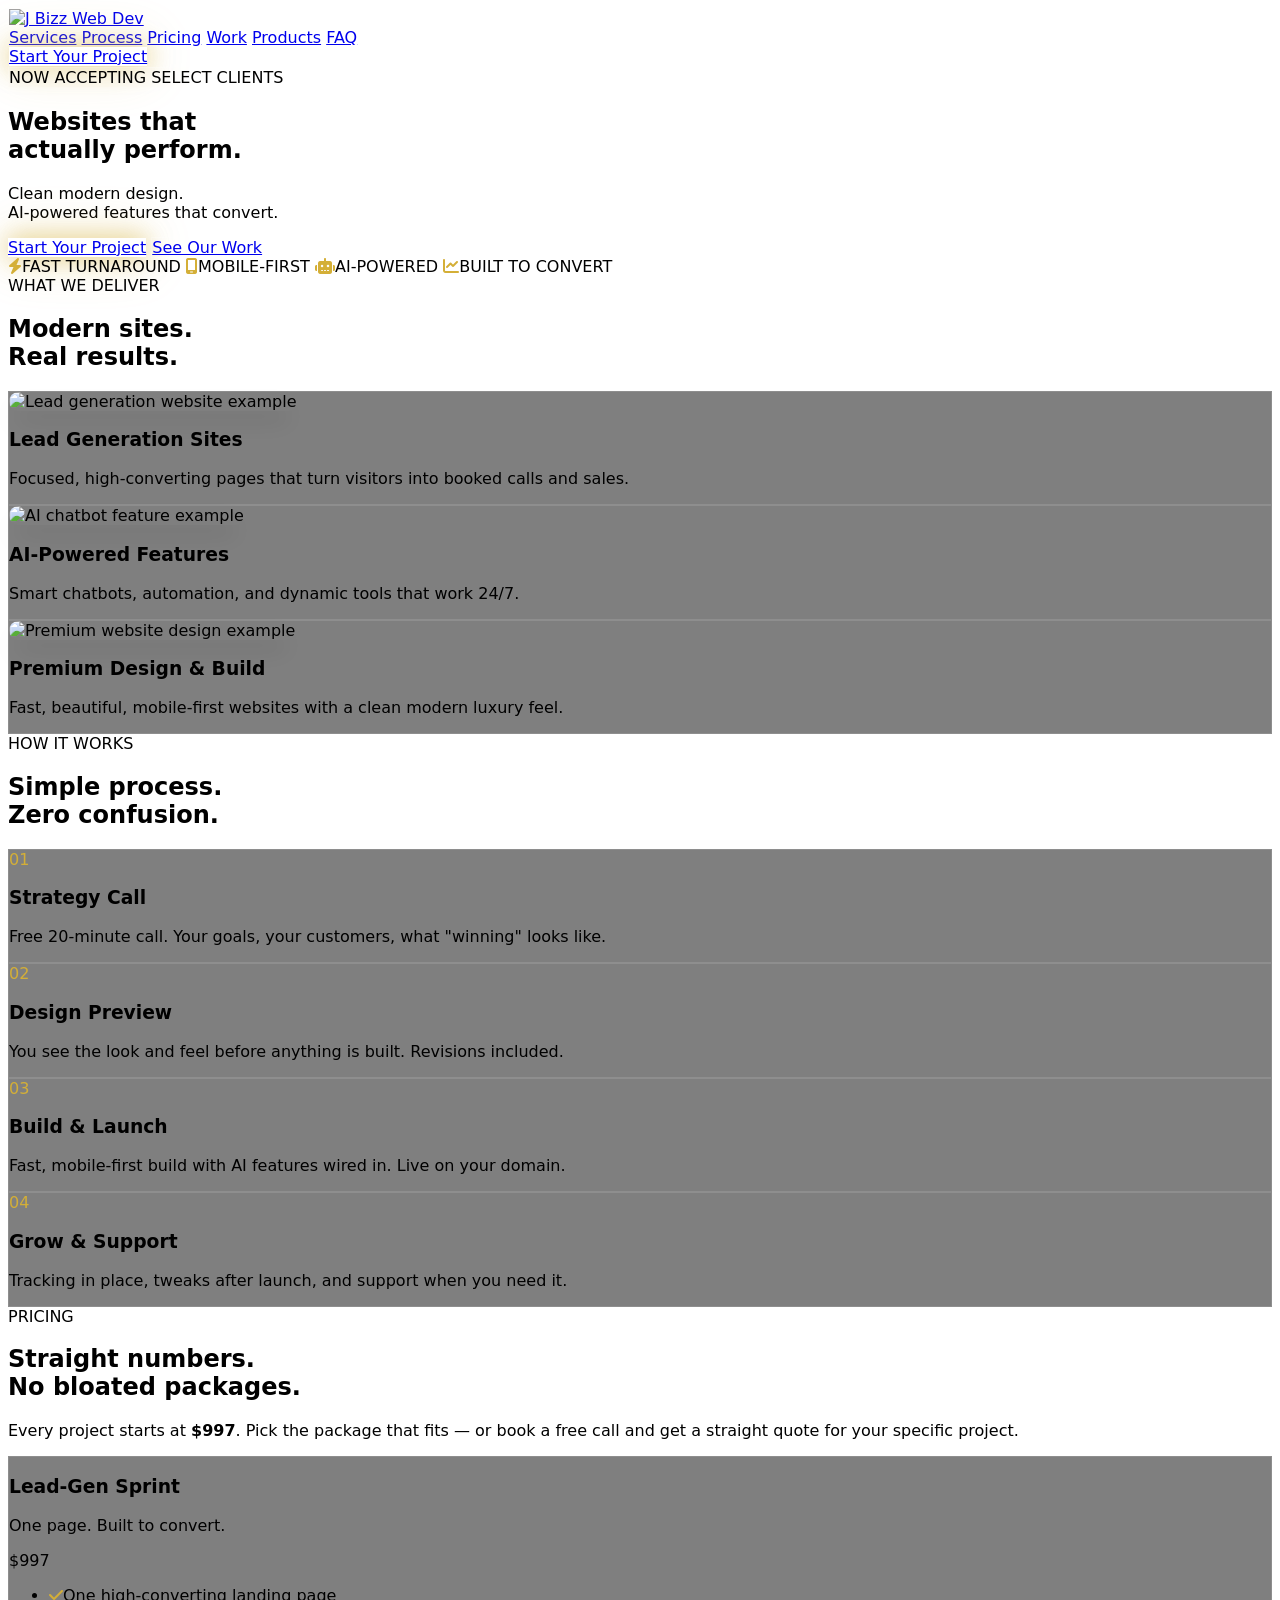
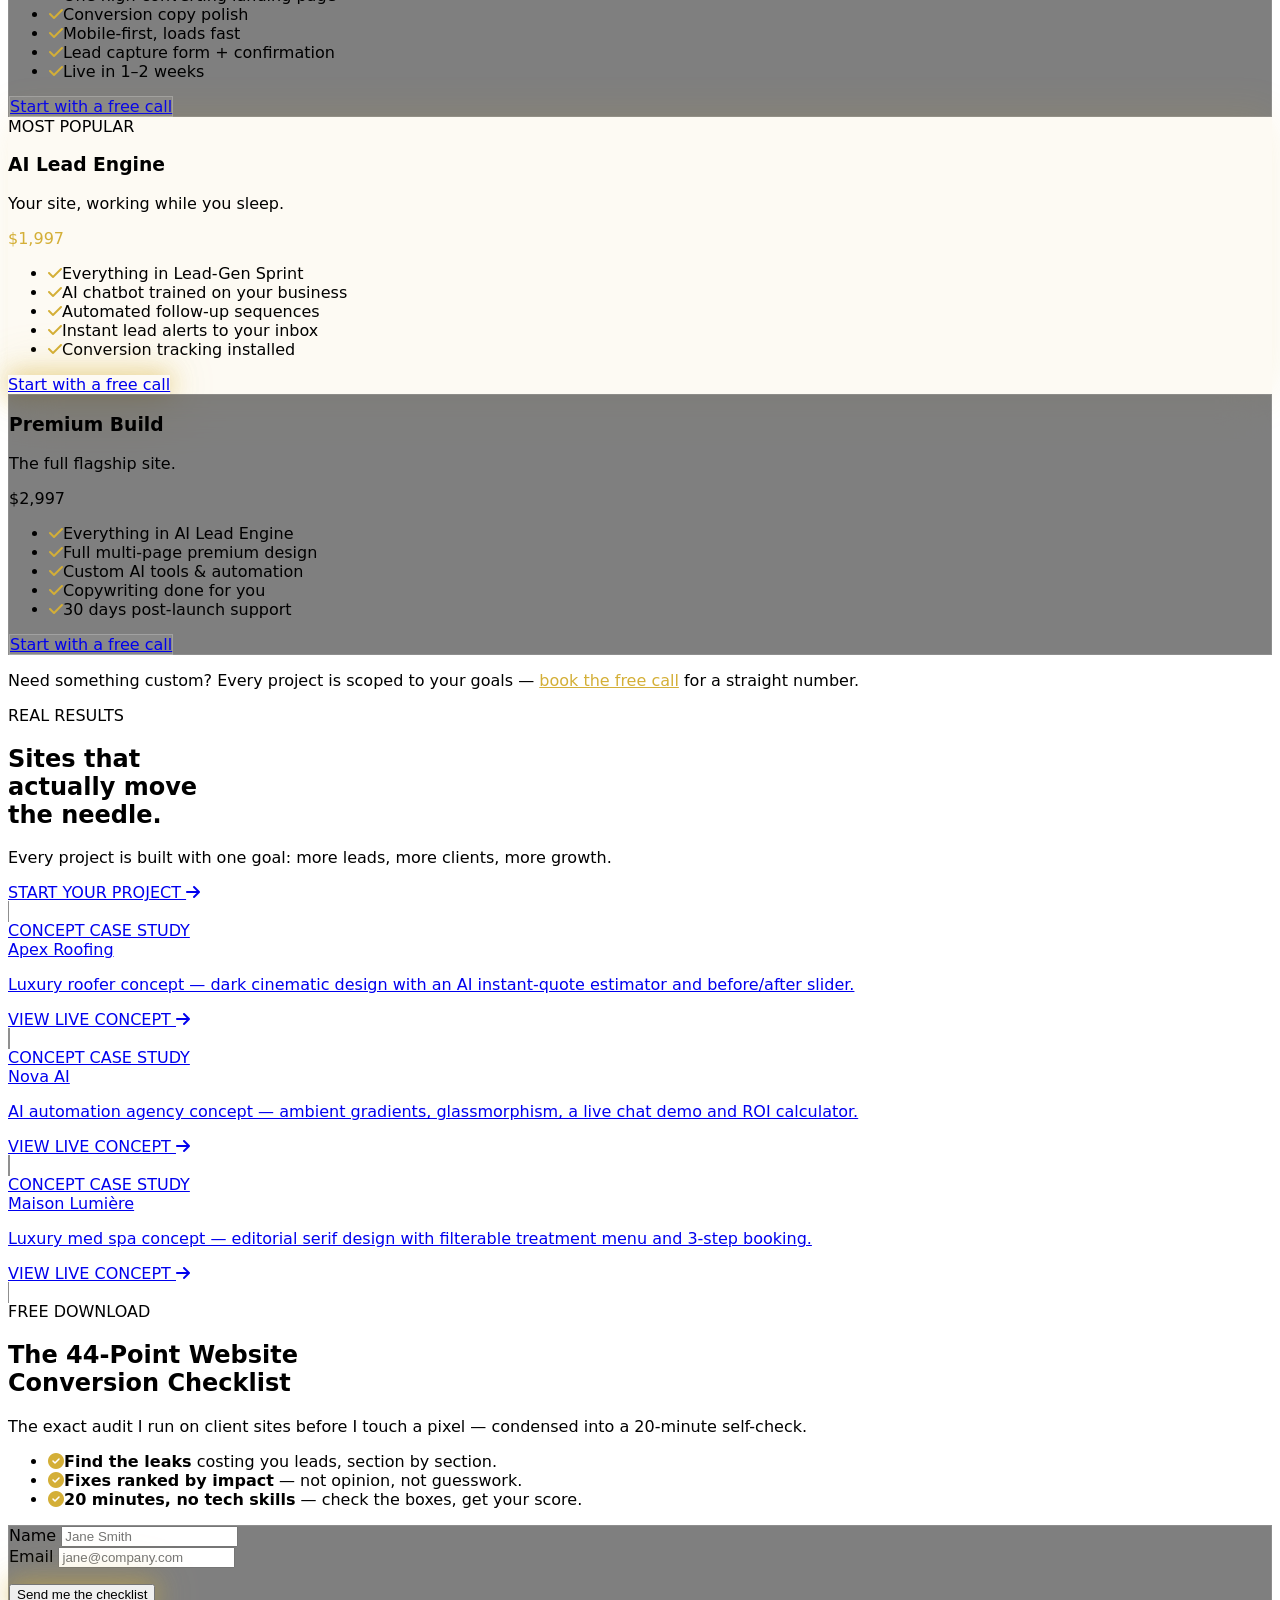
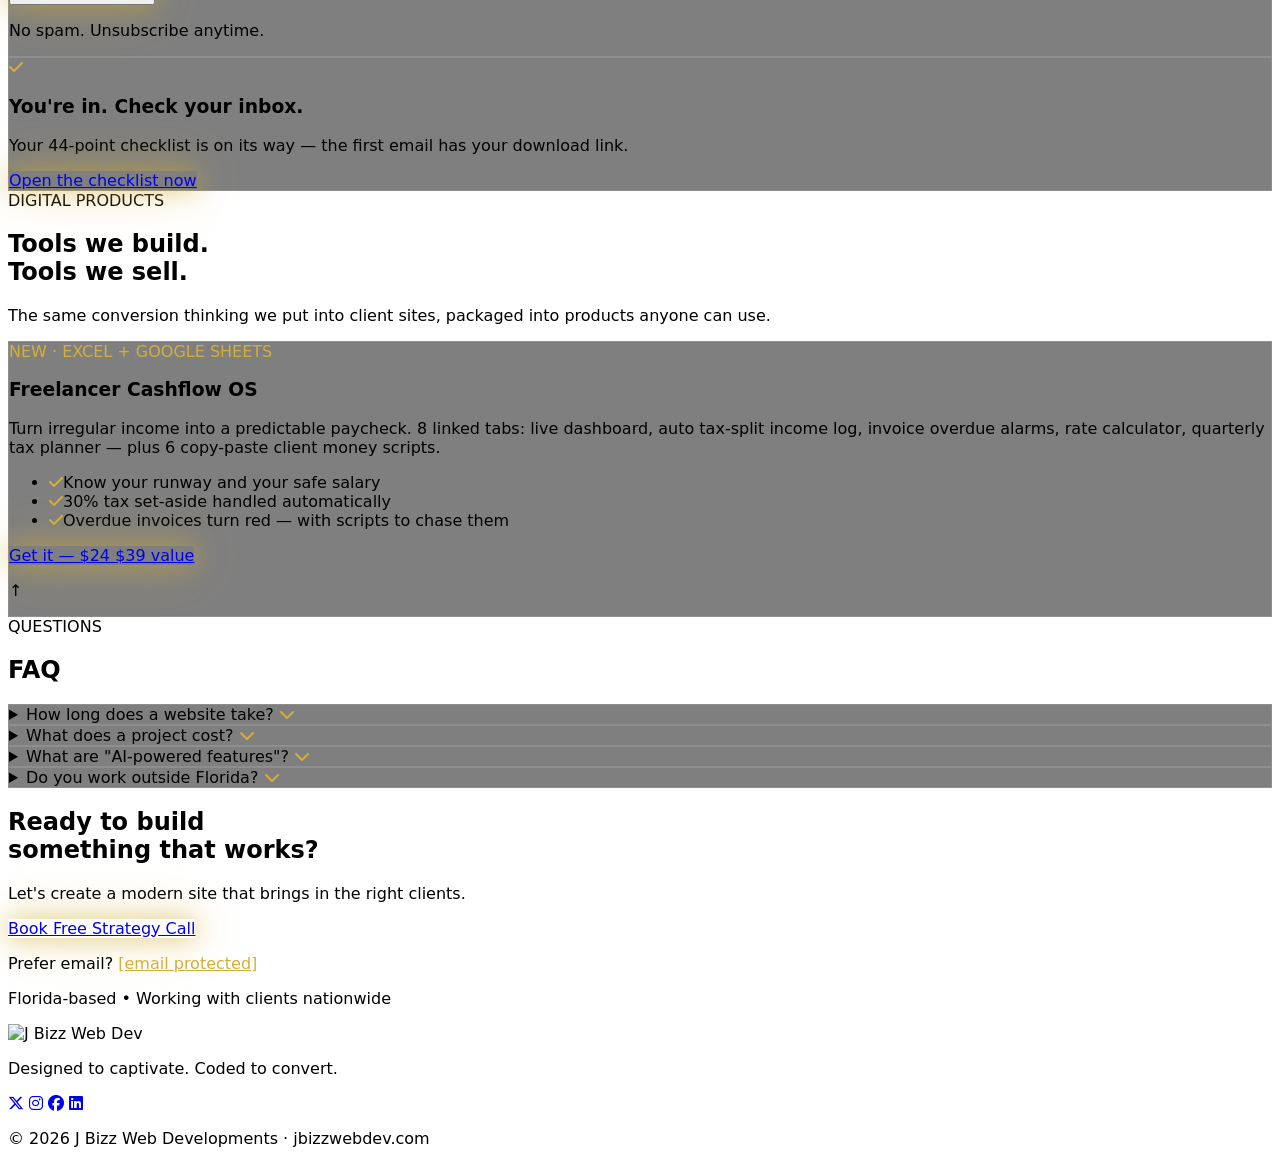
==== commit 9d2e433e: "Restore original Canva logo as site logo (transparent master); favicon now uses dedicated 32x32 icon" ====
--- a/index.html
+++ b/index.html
@@ -12,10 +12,10 @@
     <meta property="og:url" content="https://jbizzwebdev.com/">
     <meta property="og:title" content="J Bizz Web Dev | Modern Professional Websites">
     <meta property="og:description" content="Clean, high-converting websites with AI features. Designed to captivate. Coded to convert.">
-    <meta property="og:image" content="https://raw.githubusercontent.com/jessegoetz55-design/jbizzwebdev/main/Assets/jbizz-logo-new.png">
+    <meta property="og:image" content="https://raw.githubusercontent.com/jessegoetz55-design/jbizzwebdev/main/Assets/jbizz-logo-original.png">
     <meta name="twitter:card" content="summary_large_image">
     <meta name="theme-color" content="#0a0a0b">
-    <link rel="icon" href="https://raw.githubusercontent.com/jessegoetz55-design/jbizzwebdev/main/Assets/jbizz-logo-new.png">
+    <link rel="icon" href="https://raw.githubusercontent.com/jessegoetz55-design/jbizzwebdev/main/Assets/favicon-32x32.png">
 
     <!-- ADDED: LocalBusiness structured data for Google -->
     <script type="application/ld+json">
@@ -93,7 +93,7 @@
     <!-- Strong Glass Nav (ADDED: section links) -->
     <nav class="fixed top-0 w-full z-50 glass border-b border-white/20">
         <div class="max-w-7xl mx-auto px-6 py-5 flex items-center justify-between">
-            <a href="#top"><img src="https://raw.githubusercontent.com/jessegoetz55-design/jbizzwebdev/main/Assets/jbizz-logo-new.png" alt="J Bizz Web Dev" class="h-9 w-auto"></a>
+            <a href="#top"><img src="https://raw.githubusercontent.com/jessegoetz55-design/jbizzwebdev/main/Assets/jbizz-logo-original.png" alt="J Bizz Web Dev" class="h-9 w-auto"></a>
             <div class="hidden md:flex items-center gap-x-8 text-sm text-white/70">
                 <a href="#services" class="hover:text-white transition">Services</a>
                 <a href="#process" class="hover:text-white transition">Process</a>
@@ -409,7 +409,7 @@
     <!-- ADDED: Footer -->
     <footer class="border-t border-white/10 py-12">
         <div class="max-w-6xl mx-auto px-6 flex flex-col md:flex-row items-center justify-between gap-6">
-            <img src="https://raw.githubusercontent.com/jessegoetz55-design/jbizzwebdev/main/Assets/jbizz-logo-new.png" alt="J Bizz Web Dev" class="h-8 w-auto">
+            <img src="https://raw.githubusercontent.com/jessegoetz55-design/jbizzwebdev/main/Assets/jbizz-logo-original.png" alt="J Bizz Web Dev" class="h-8 w-auto">
             <p class="text-white/40 text-sm text-center">Designed to captivate. Coded to convert.</p>
             <div class="flex gap-x-5 text-white/50">
                 <a href="#" aria-label="X / Twitter" class="hover:text-gold transition"><i class="fa-brands fa-x-twitter"></i></a>
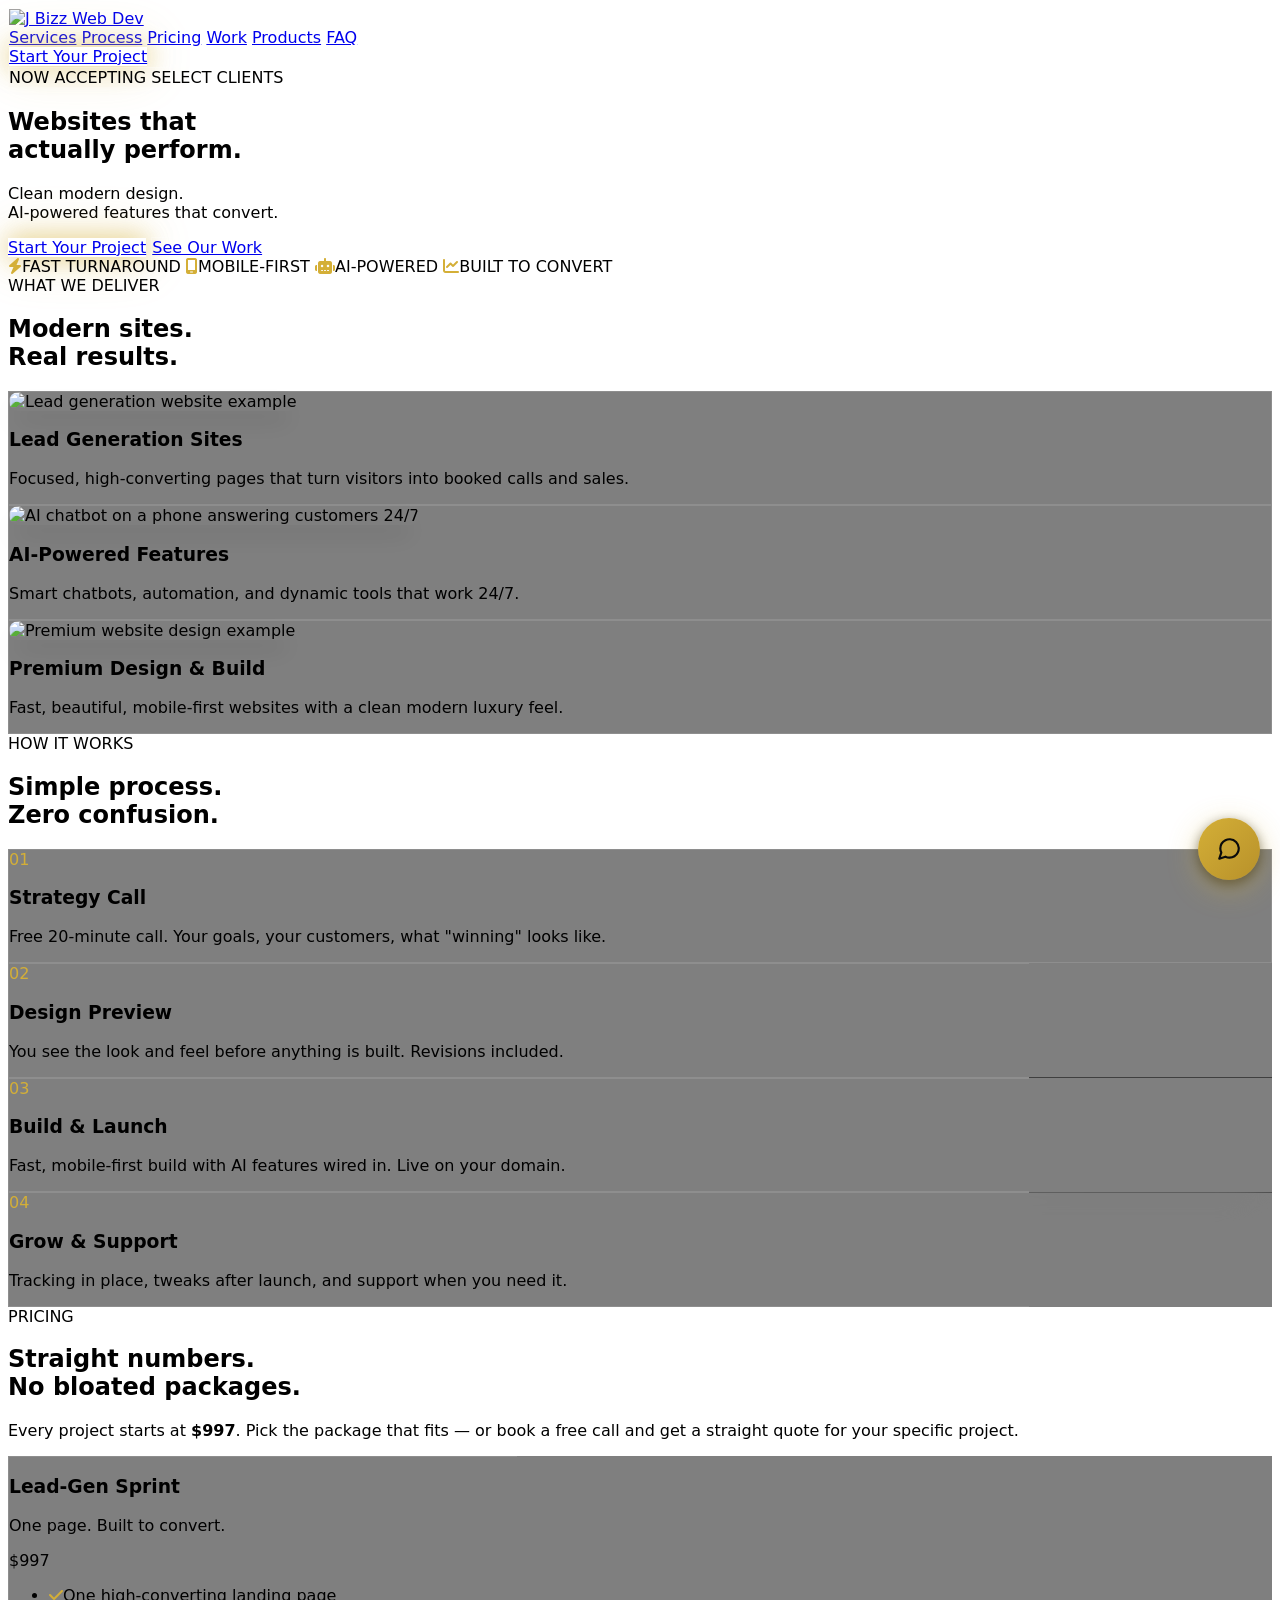
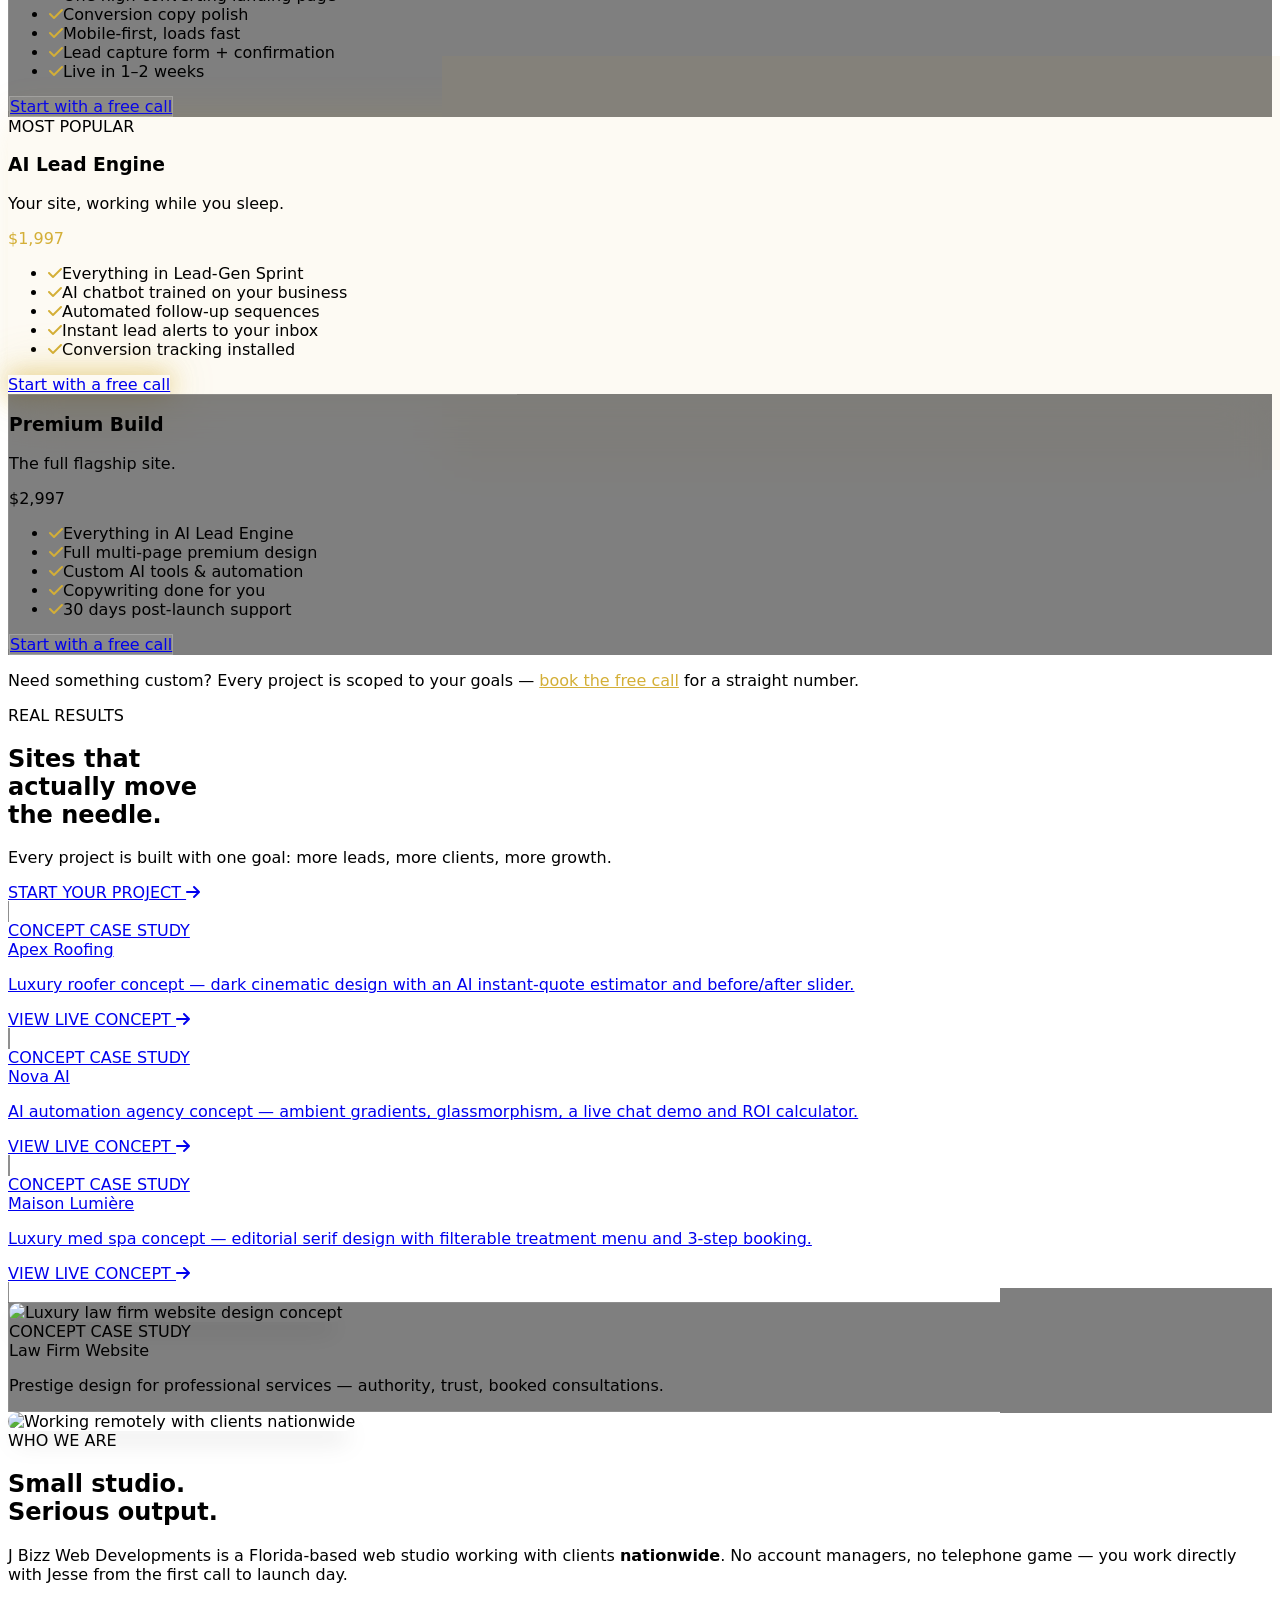
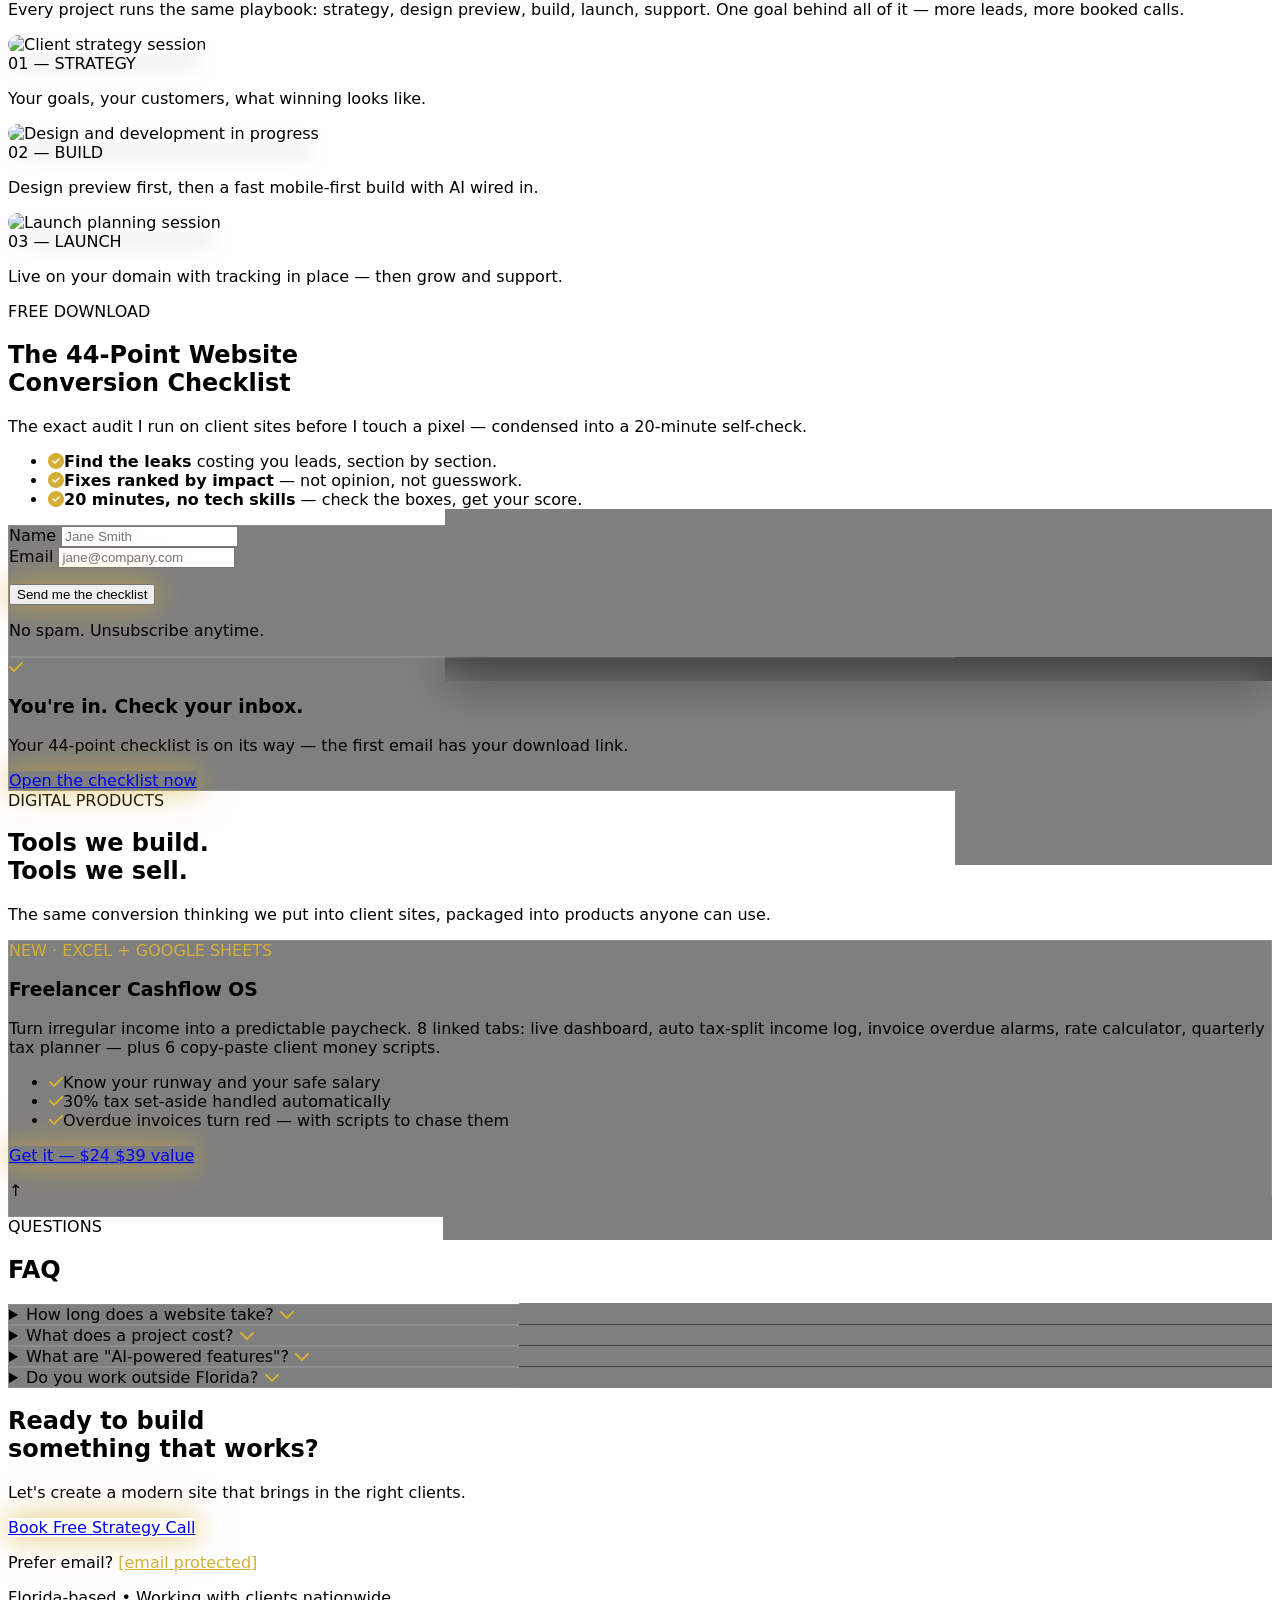
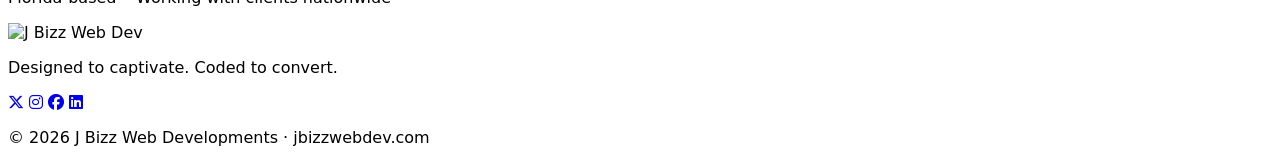
==== commit 46f17b53: "Add Jesse's photos: AI chatbot service image, law-firm portfolio card, new About section with JBIZZ " ====
--- a/index.html
+++ b/index.html
@@ -149,7 +149,7 @@
                 </div>
 
                 <div class="modern-card glass-dark rounded-3xl p-8 border border-white/10 reveal">
-                    <img src="https://raw.githubusercontent.com/jessegoetz55-design/jbizzwebdev/main/Assets/service-aichat.jpg" class="img-modern w-full aspect-[16/10] object-cover mb-8" alt="AI chatbot feature example">
+                    <img src="https://raw.githubusercontent.com/jessegoetz55-design/jbizzwebdev/main/Assets/photo-ai-chatbot.jpg" class="img-modern w-full aspect-[16/10] object-cover mb-8" alt="AI chatbot on a phone answering customers 24/7">
                     <h3 class="text-3xl font-semibold tracking-tight mb-3">AI-Powered Features</h3>
                     <p class="text-white/70">Smart chatbots, automation, and dynamic tools that work 24/7.</p>
                 </div>
@@ -286,7 +286,7 @@
                                 <span class="mt-4 inline-flex items-center gap-x-2 text-[#67e8f9] font-semibold text-sm">VIEW LIVE CONCEPT <i class="fas fa-arrow-right group-hover:translate-x-1 transition"></i></span>
                             </div>
                         </a>
-                        <a href="work/maison-lumiere/" class="block relative rounded-3xl overflow-hidden border border-white/10 glass-dark reveal group">
+                        <a href="#contact" class="block relative rounded-3xl overflow-hidden border border-white/10 glass-dark reveal group">
                             <div class="p-8 md:p-10 bg-gradient-to-br from-[#F2EFE9] to-[#e8e0d2]">
                                 <div class="text-xs tracking-[3px] text-[#a48e5e] font-semibold mb-3">CONCEPT CASE STUDY</div>
                                 <div class="text-3xl font-semibold tracking-tight text-[#1c1917]">Maison Lumière</div>
@@ -294,7 +294,50 @@
                                 <span class="mt-4 inline-flex items-center gap-x-2 text-[#a48e5e] font-semibold text-sm">VIEW LIVE CONCEPT <i class="fas fa-arrow-right group-hover:translate-x-1 transition"></i></span>
                             </div>
                         </a>
+                        <div class="relative rounded-3xl overflow-hidden border border-white/10 glass-dark reveal">
+                            <img src="https://raw.githubusercontent.com/jessegoetz55-design/jbizzwebdev/main/Assets/photo-lawfirm-mockup.jpg" class="img-modern w-full aspect-[16/10] object-cover" alt="Luxury law firm website design concept">
+                            <div class="absolute inset-0 bg-gradient-to-t from-black/85 via-black/30 to-transparent"></div>
+                            <div class="absolute bottom-0 left-0 right-0 p-8">
+                                <div class="text-xs tracking-[3px] text-[#D4AF37] font-semibold mb-2">CONCEPT CASE STUDY</div>
+                                <div class="text-3xl font-semibold tracking-tight">Law Firm Website</div>
+                                <p class="mt-2 text-white/60 text-sm">Prestige design for professional services — authority, trust, booked consultations.</p>
+                            </div>
+                        </div>
                     </div>
+                </div>
+            </div>
+        </div>
+    </section>
+
+    <!-- About: who we are -->
+    <section id="about" class="py-20 border-t border-white/10">
+        <div class="max-w-6xl mx-auto px-6">
+            <div class="grid md:grid-cols-2 gap-10 items-center mb-12">
+                <div class="reveal">
+                    <img src="https://raw.githubusercontent.com/jessegoetz55-design/jbizzwebdev/main/Assets/photo-about-balcony.jpg" class="img-modern w-full aspect-[16/10] object-cover rounded-3xl border border-white/10" alt="Working remotely with clients nationwide">
+                </div>
+                <div class="reveal">
+                    <div class="text-[#D4AF37] text-xs tracking-[3px] font-semibold mb-3">WHO WE ARE</div>
+                    <h2 class="text-5xl font-semibold tracking-tight leading-tight mb-5">Small studio.<br>Serious output.</h2>
+                    <p class="text-lg text-white/70 mb-4">J Bizz Web Developments is a Florida-based web studio working with clients <b class="text-white">nationwide</b>. No account managers, no telephone game — you work directly with Jesse from the first call to launch day.</p>
+                    <p class="text-lg text-white/70">Every project runs the same playbook: strategy, design preview, build, launch, support. One goal behind all of it — more leads, more booked calls.</p>
+                </div>
+            </div>
+            <div class="grid md:grid-cols-3 gap-6">
+                <div class="reveal">
+                    <img src="https://raw.githubusercontent.com/jessegoetz55-design/jbizzwebdev/main/Assets/photo-team-meeting.jpg" class="img-modern w-full aspect-[16/10] object-cover rounded-3xl border border-white/10 mb-4" alt="Client strategy session">
+                    <div class="text-sm tracking-[2px] text-[#D4AF37] font-semibold">01 — STRATEGY</div>
+                    <p class="text-white/60 mt-1">Your goals, your customers, what winning looks like.</p>
+                </div>
+                <div class="reveal">
+                    <img src="https://raw.githubusercontent.com/jessegoetz55-design/jbizzwebdev/main/Assets/photo-team-dev.jpg" class="img-modern w-full aspect-[16/10] object-cover rounded-3xl border border-white/10 mb-4" alt="Design and development in progress">
+                    <div class="text-sm tracking-[2px] text-[#D4AF37] font-semibold">02 — BUILD</div>
+                    <p class="text-white/60 mt-1">Design preview first, then a fast mobile-first build with AI wired in.</p>
+                </div>
+                <div class="reveal">
+                    <img src="https://raw.githubusercontent.com/jessegoetz55-design/jbizzwebdev/main/Assets/photo-team-whiteboard.jpg" class="img-modern w-full aspect-[16/10] object-cover rounded-3xl border border-white/10 mb-4" alt="Launch planning session">
+                    <div class="text-sm tracking-[2px] text-[#D4AF37] font-semibold">03 — LAUNCH</div>
+                    <p class="text-white/60 mt-1">Live on your domain with tracking in place — then grow and support.</p>
                 </div>
             </div>
         </div>
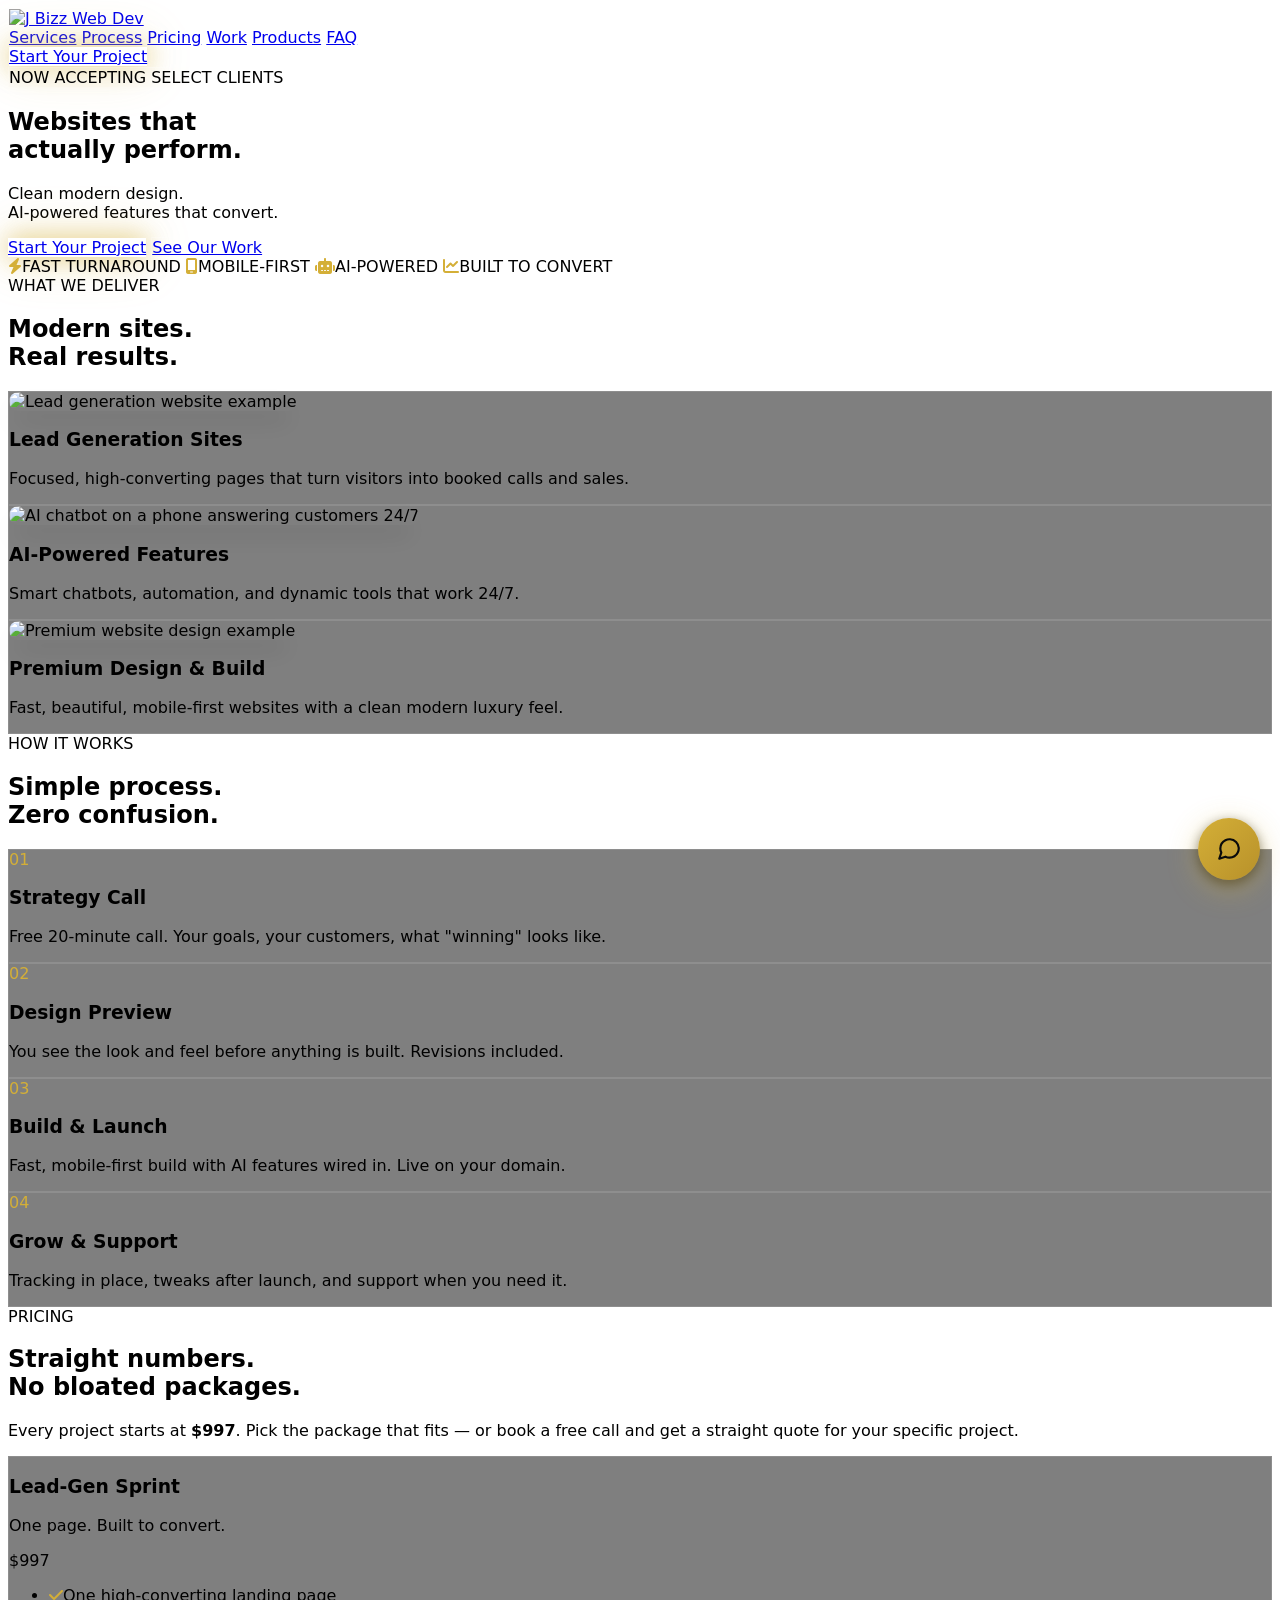
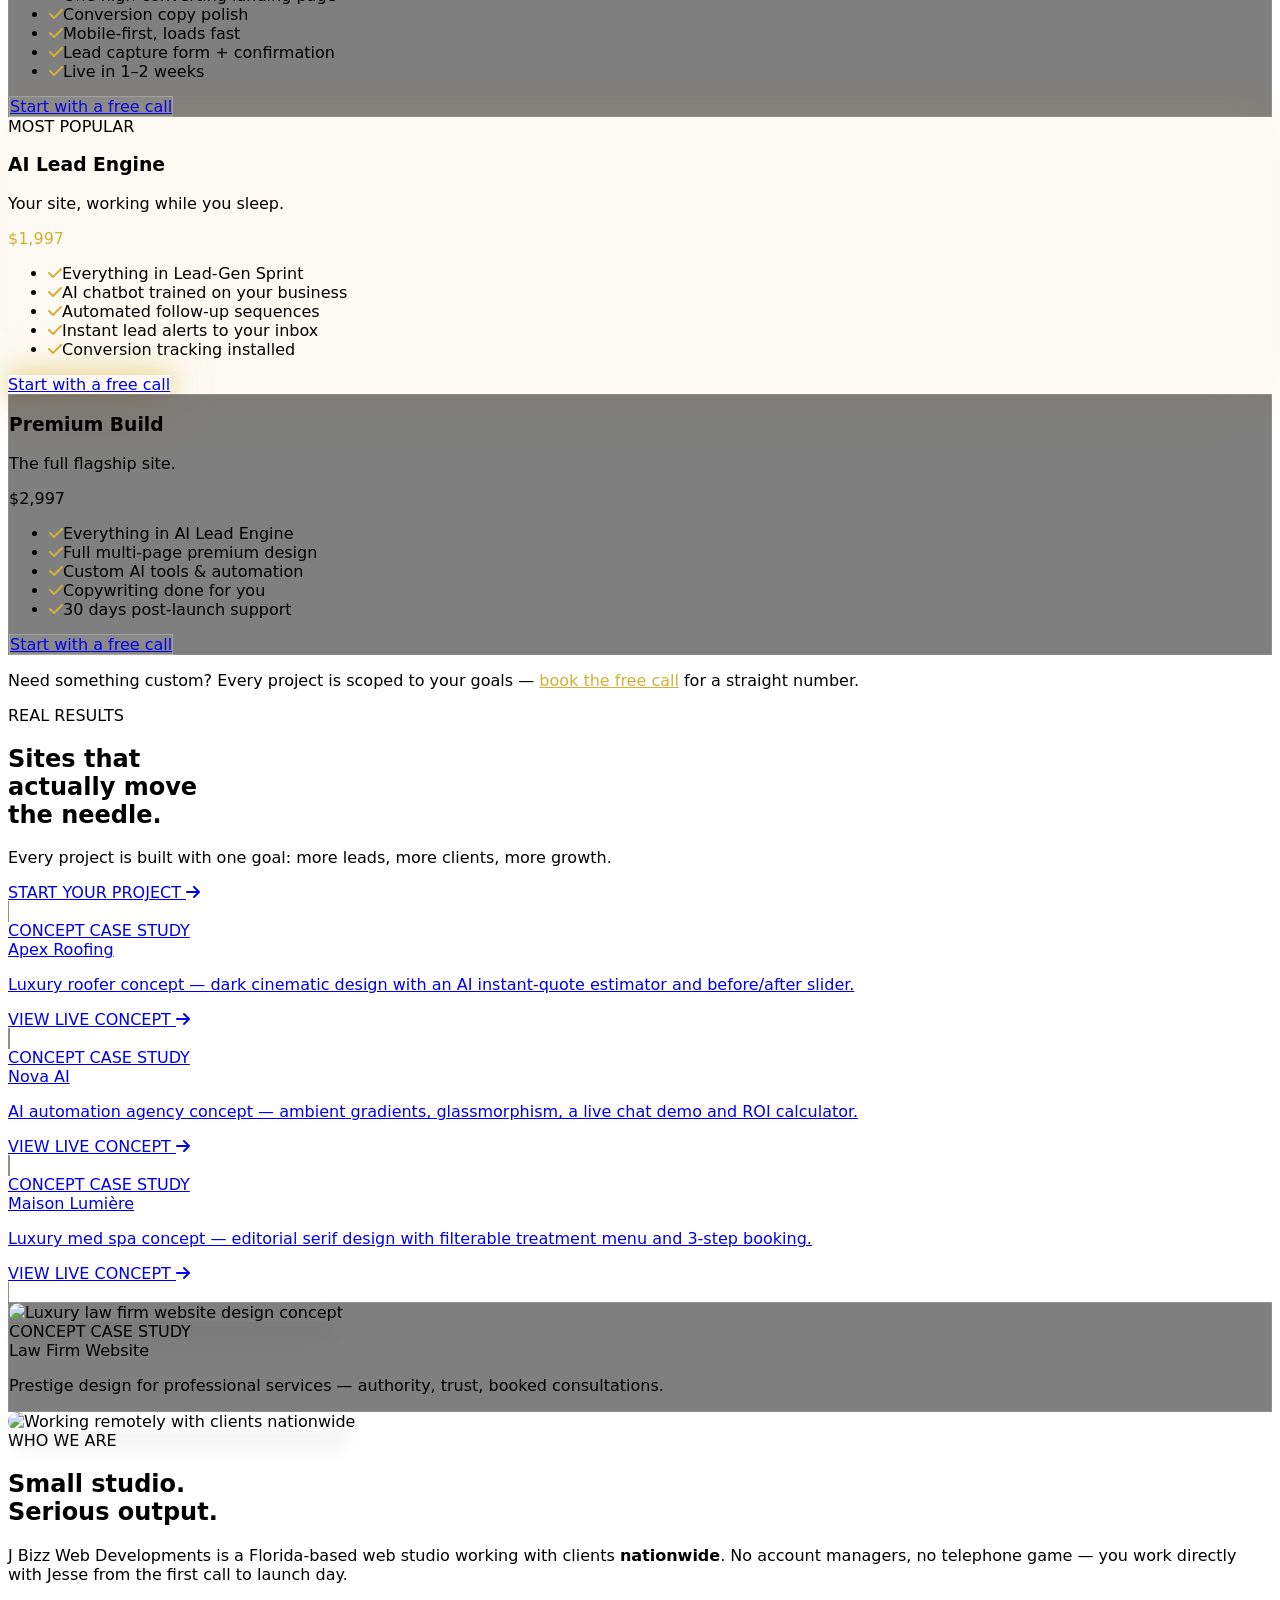
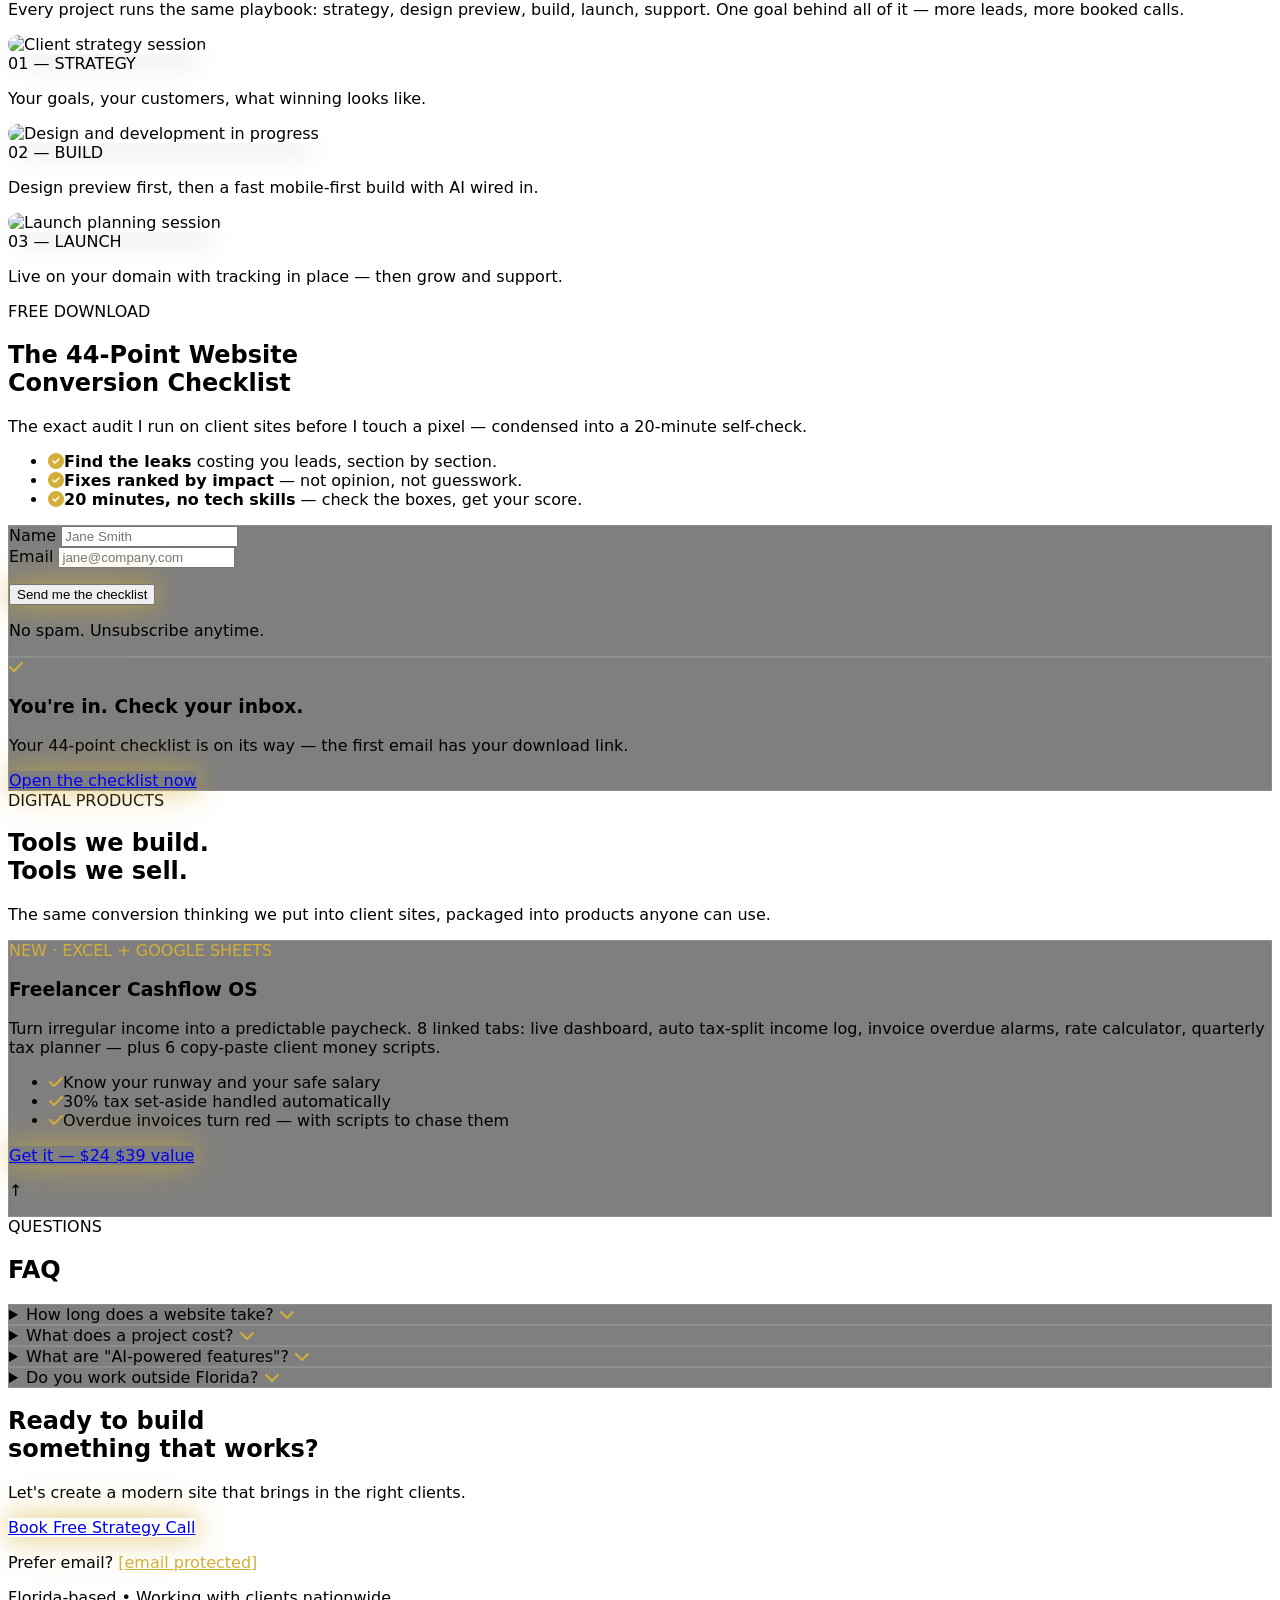
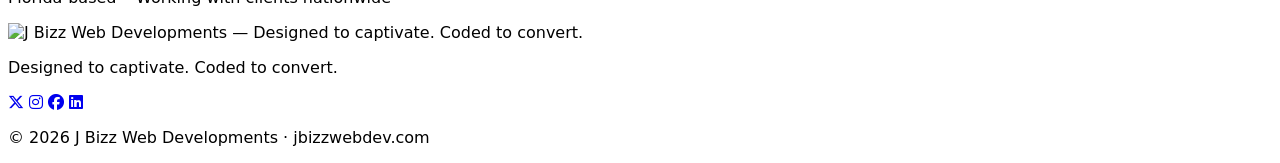
==== commit eeb48b7b: "Footer uses full original logo lockup (icon + name + tagline)" ====
--- a/index.html
+++ b/index.html
@@ -452,7 +452,7 @@
     <!-- ADDED: Footer -->
     <footer class="border-t border-white/10 py-12">
         <div class="max-w-6xl mx-auto px-6 flex flex-col md:flex-row items-center justify-between gap-6">
-            <img src="https://raw.githubusercontent.com/jessegoetz55-design/jbizzwebdev/main/Assets/jbizz-logo-original.png" alt="J Bizz Web Dev" class="h-8 w-auto">
+            <img src="https://raw.githubusercontent.com/jessegoetz55-design/jbizzwebdev/main/Assets/jbizz-logo-full-transparent.png" alt="J Bizz Web Developments — Designed to captivate. Coded to convert." class="h-20 w-auto">
             <p class="text-white/40 text-sm text-center">Designed to captivate. Coded to convert.</p>
             <div class="flex gap-x-5 text-white/50">
                 <a href="#" aria-label="X / Twitter" class="hover:text-gold transition"><i class="fa-brands fa-x-twitter"></i></a>
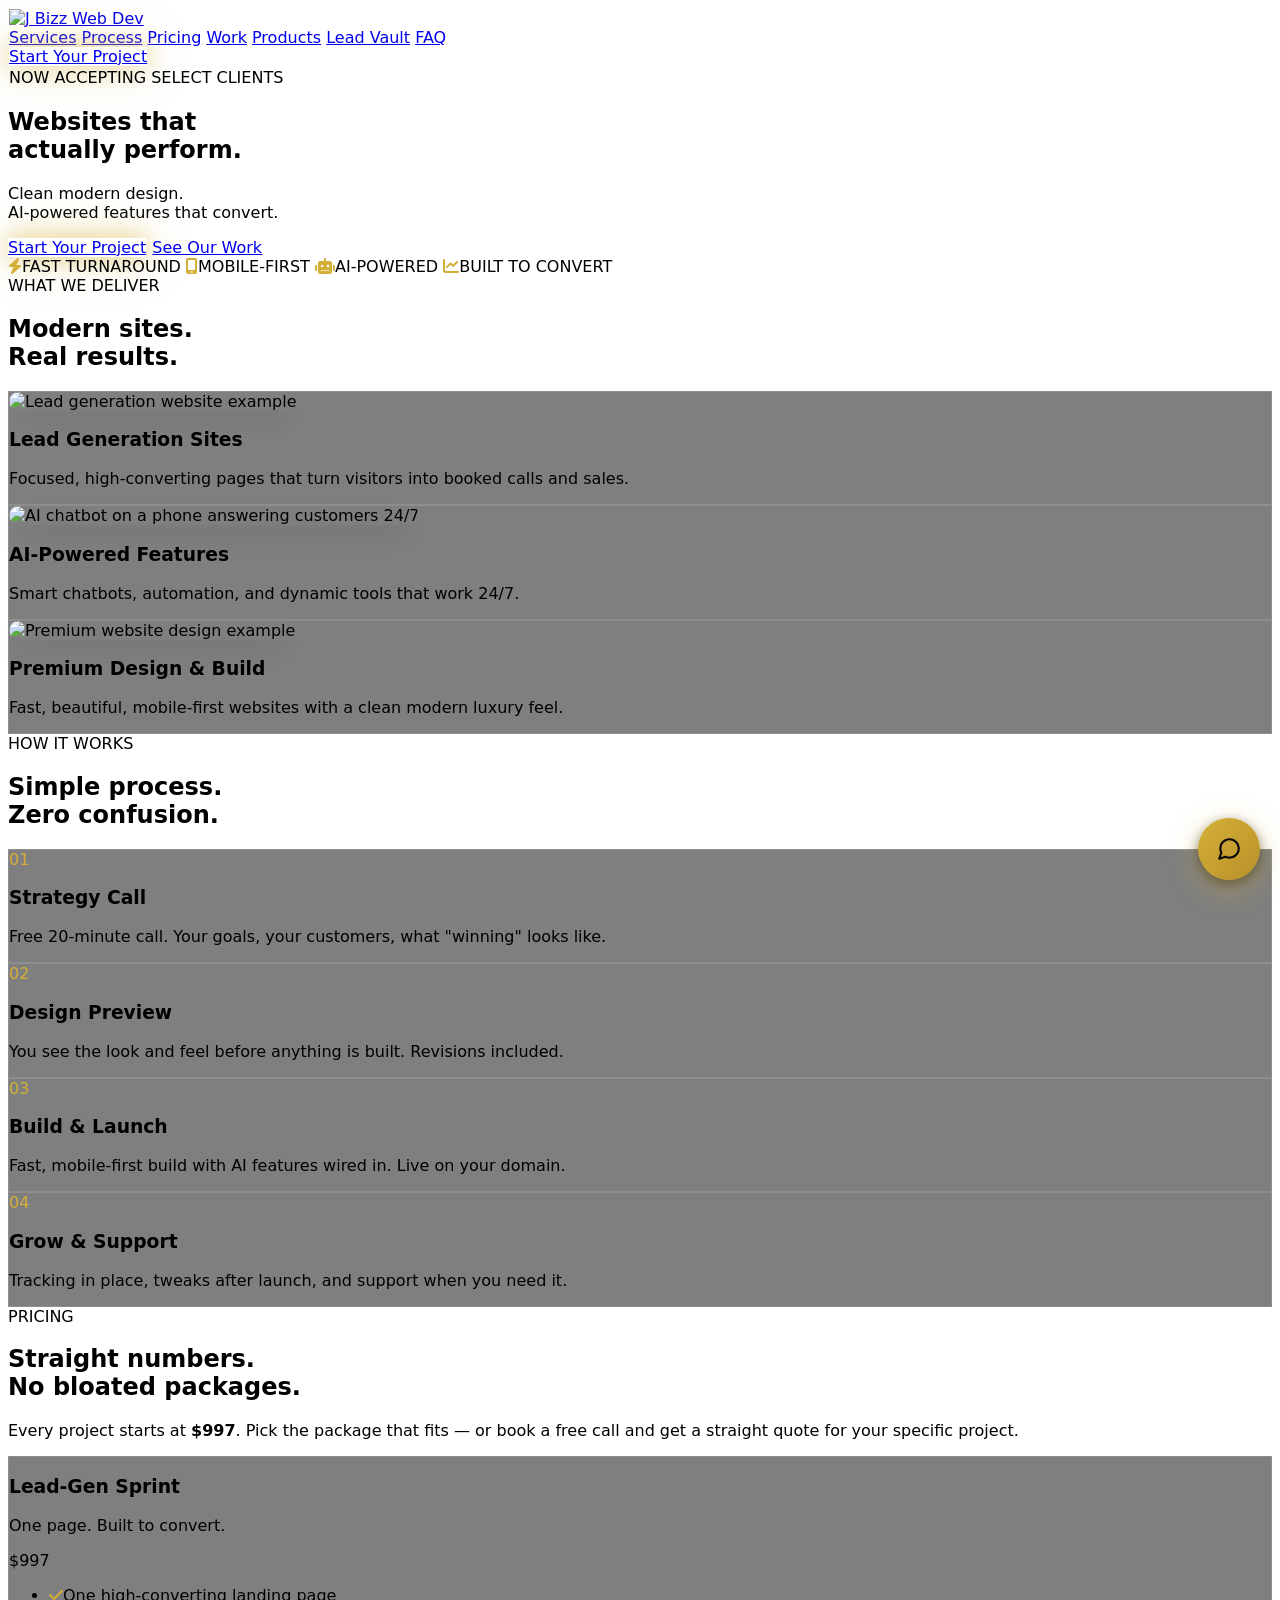
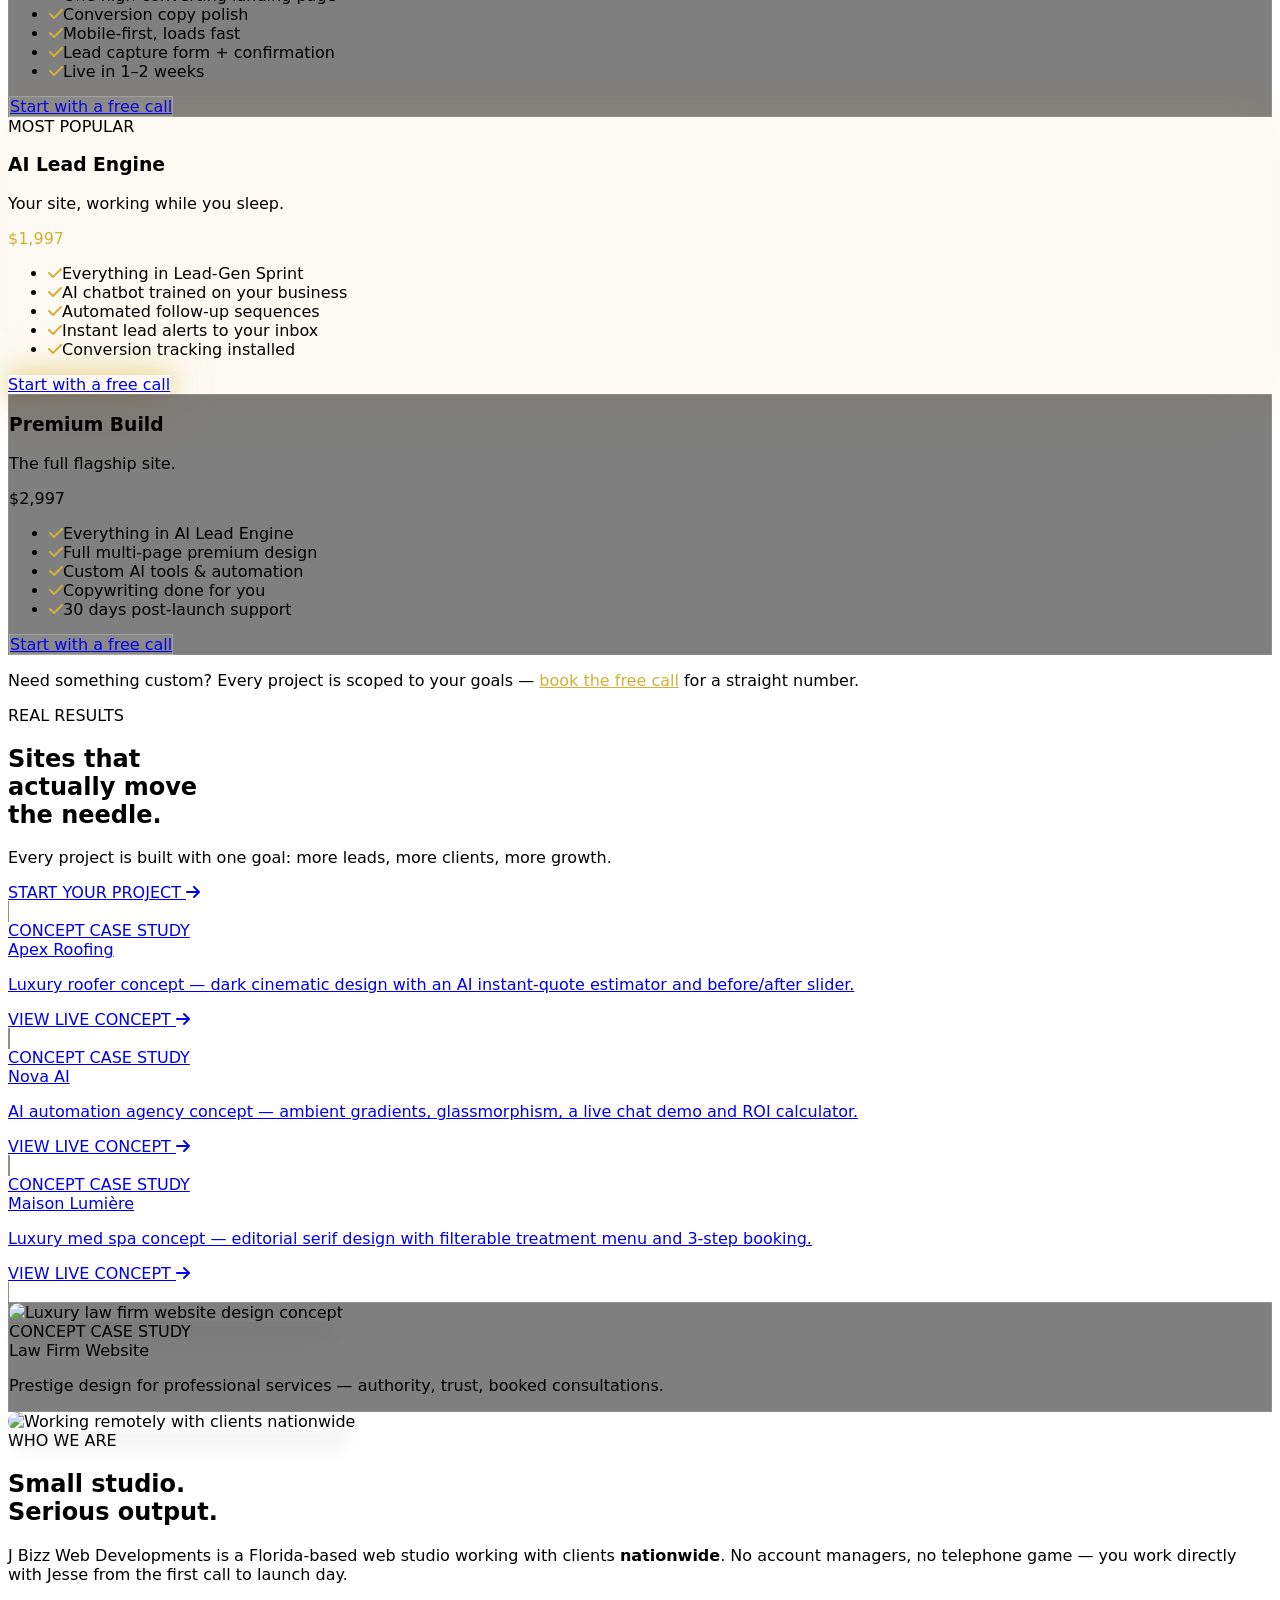
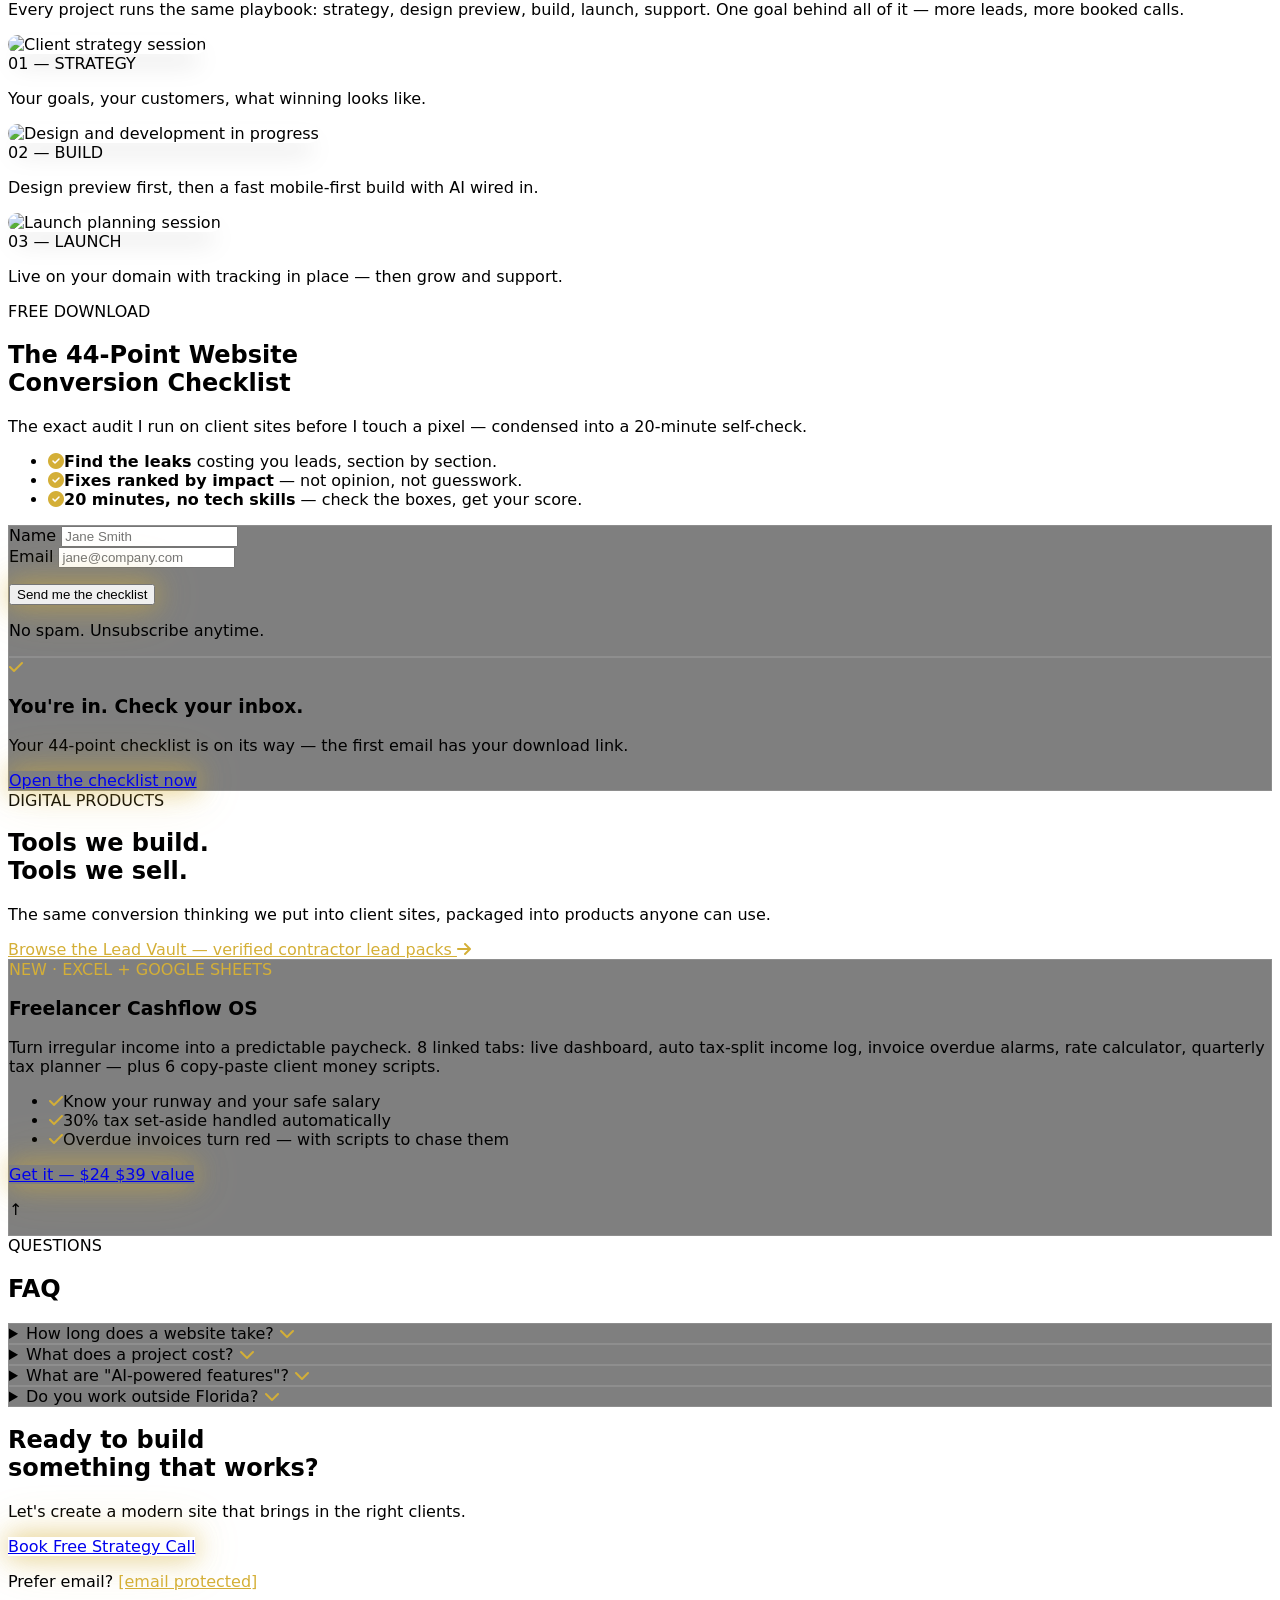
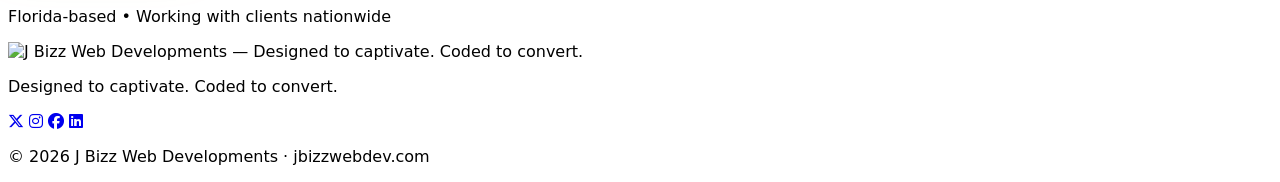
==== commit d36630af: "Add JBizz Lead Vault store page (5 Gumroad packs, sample data, FAQ) + nav link" ====
--- a/index.html
+++ b/index.html
@@ -100,6 +100,7 @@
                 <a href="#pricing" class="hover:text-white transition">Pricing</a>
                 <a href="#work" class="hover:text-white transition">Work</a>
                 <a href="#products" class="hover:text-white transition">Products</a>
+                <a href="lead-vault.html" class="hover:text-white transition">Lead Vault</a>
                 <a href="#faq" class="hover:text-white transition">FAQ</a>
             </div>
             <a href="#contact" class="glow-gold bg-white hover:bg-[#D4AF37] text-black px-8 py-3.5 rounded-2xl text-sm font-bold transition">Start Your Project</a>
@@ -387,6 +388,7 @@
                 <div class="text-[#D4AF37] text-xs tracking-[3px] font-semibold mb-3">DIGITAL PRODUCTS</div>
                 <h2 class="text-6xl font-semibold tracking-tight">Tools we build.<br>Tools we sell.</h2>
                 <p class="mt-6 text-lg text-white/70 max-w-xl mx-auto">The same conversion thinking we put into client sites, packaged into products anyone can use.</p>
+                <a href="lead-vault.html" class="inline-flex items-center gap-2 mt-6 text-gold font-semibold hover:underline underline-offset-4">Browse the Lead Vault — verified contractor lead packs <i class="fas fa-arrow-right text-sm"></i></a>
             </div>
             <div class="modern-card glass-dark rounded-3xl p-8 md:p-12 border border-white/10 reveal">
                 <div class="grid md:grid-cols-2 gap-10 items-center">
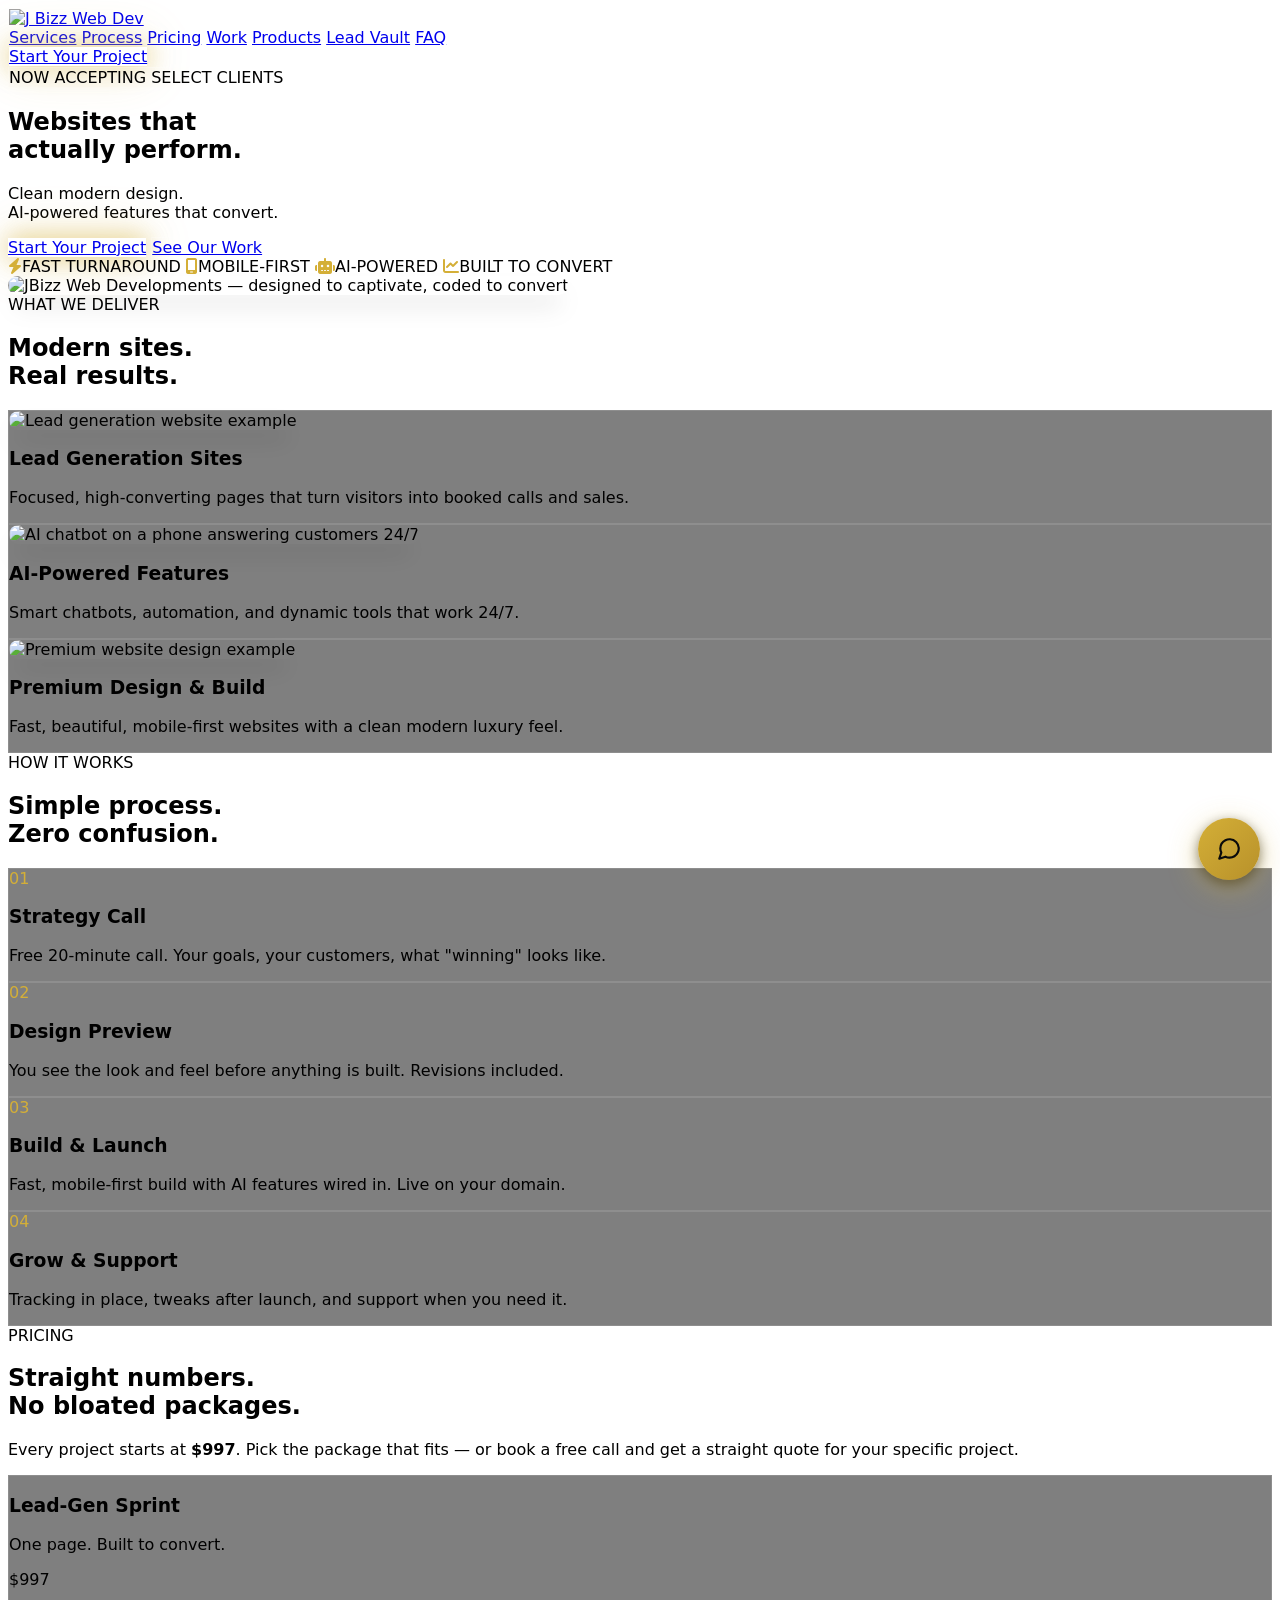
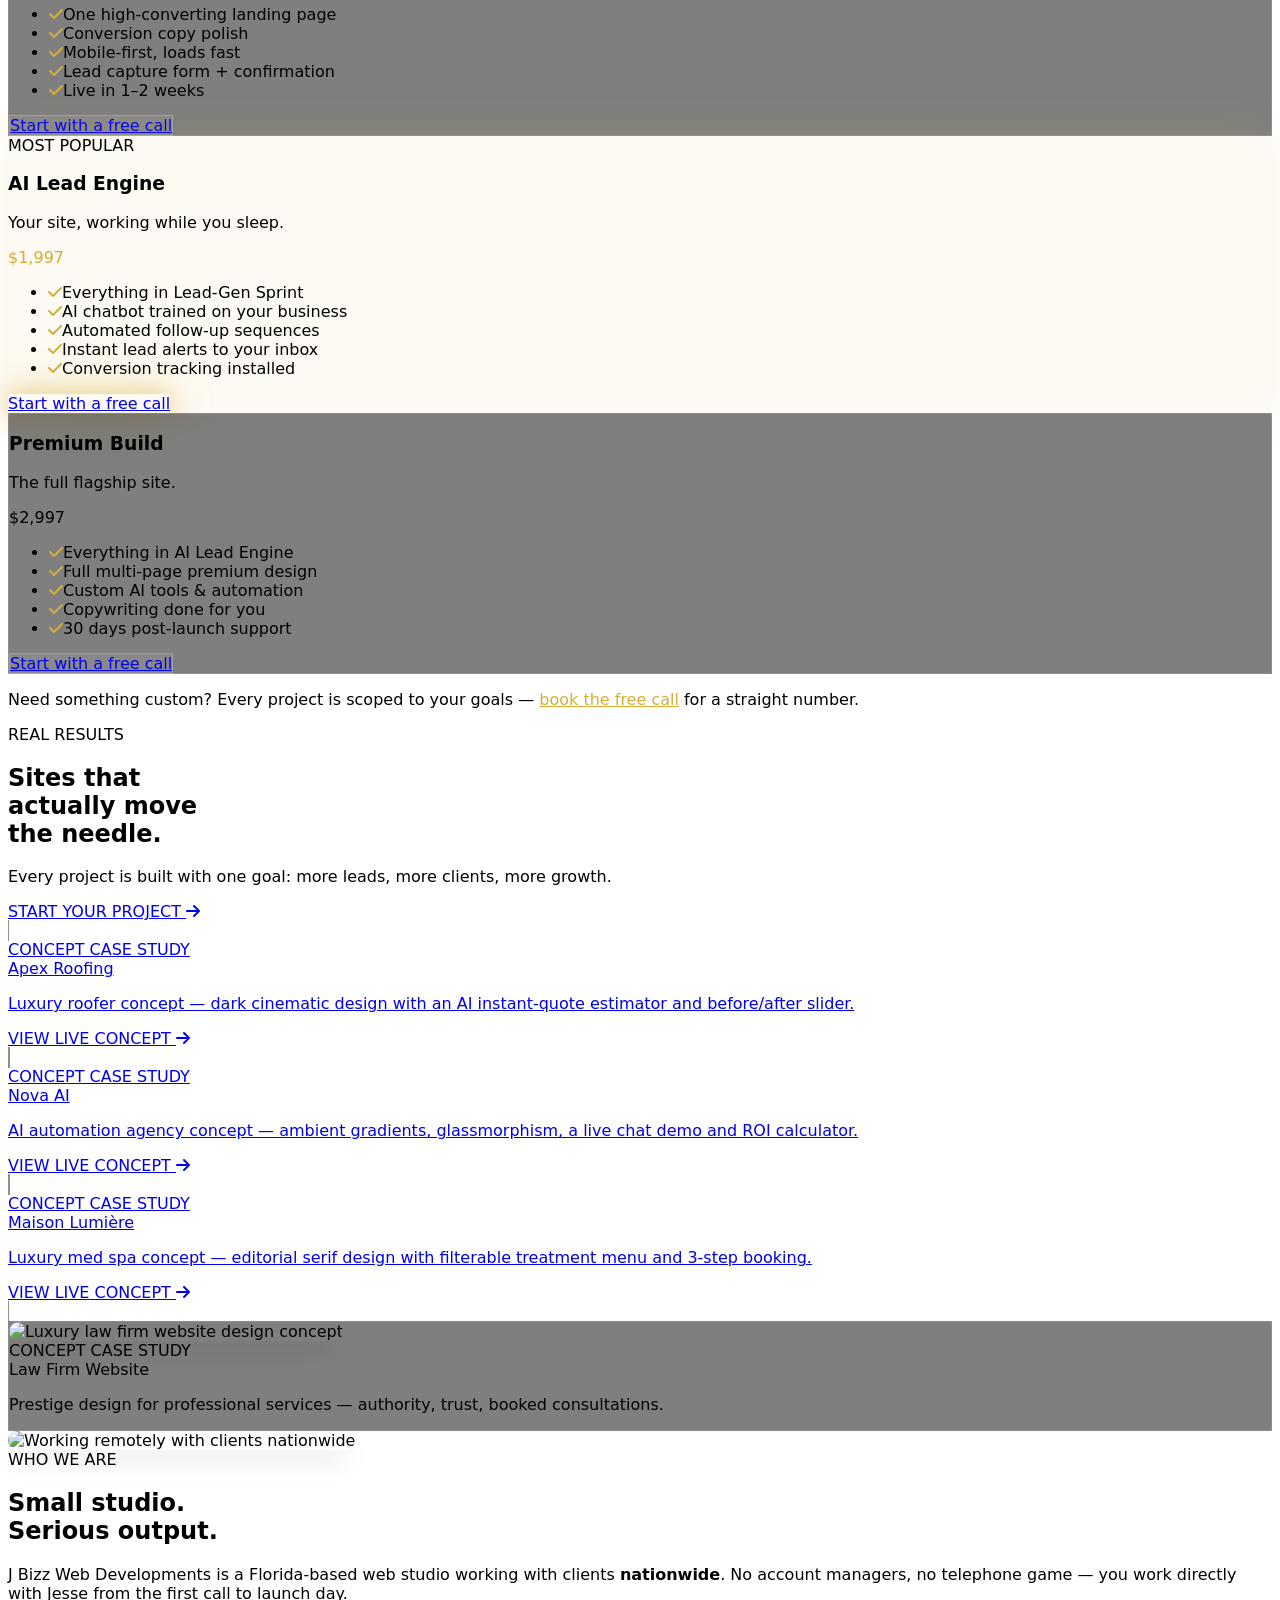
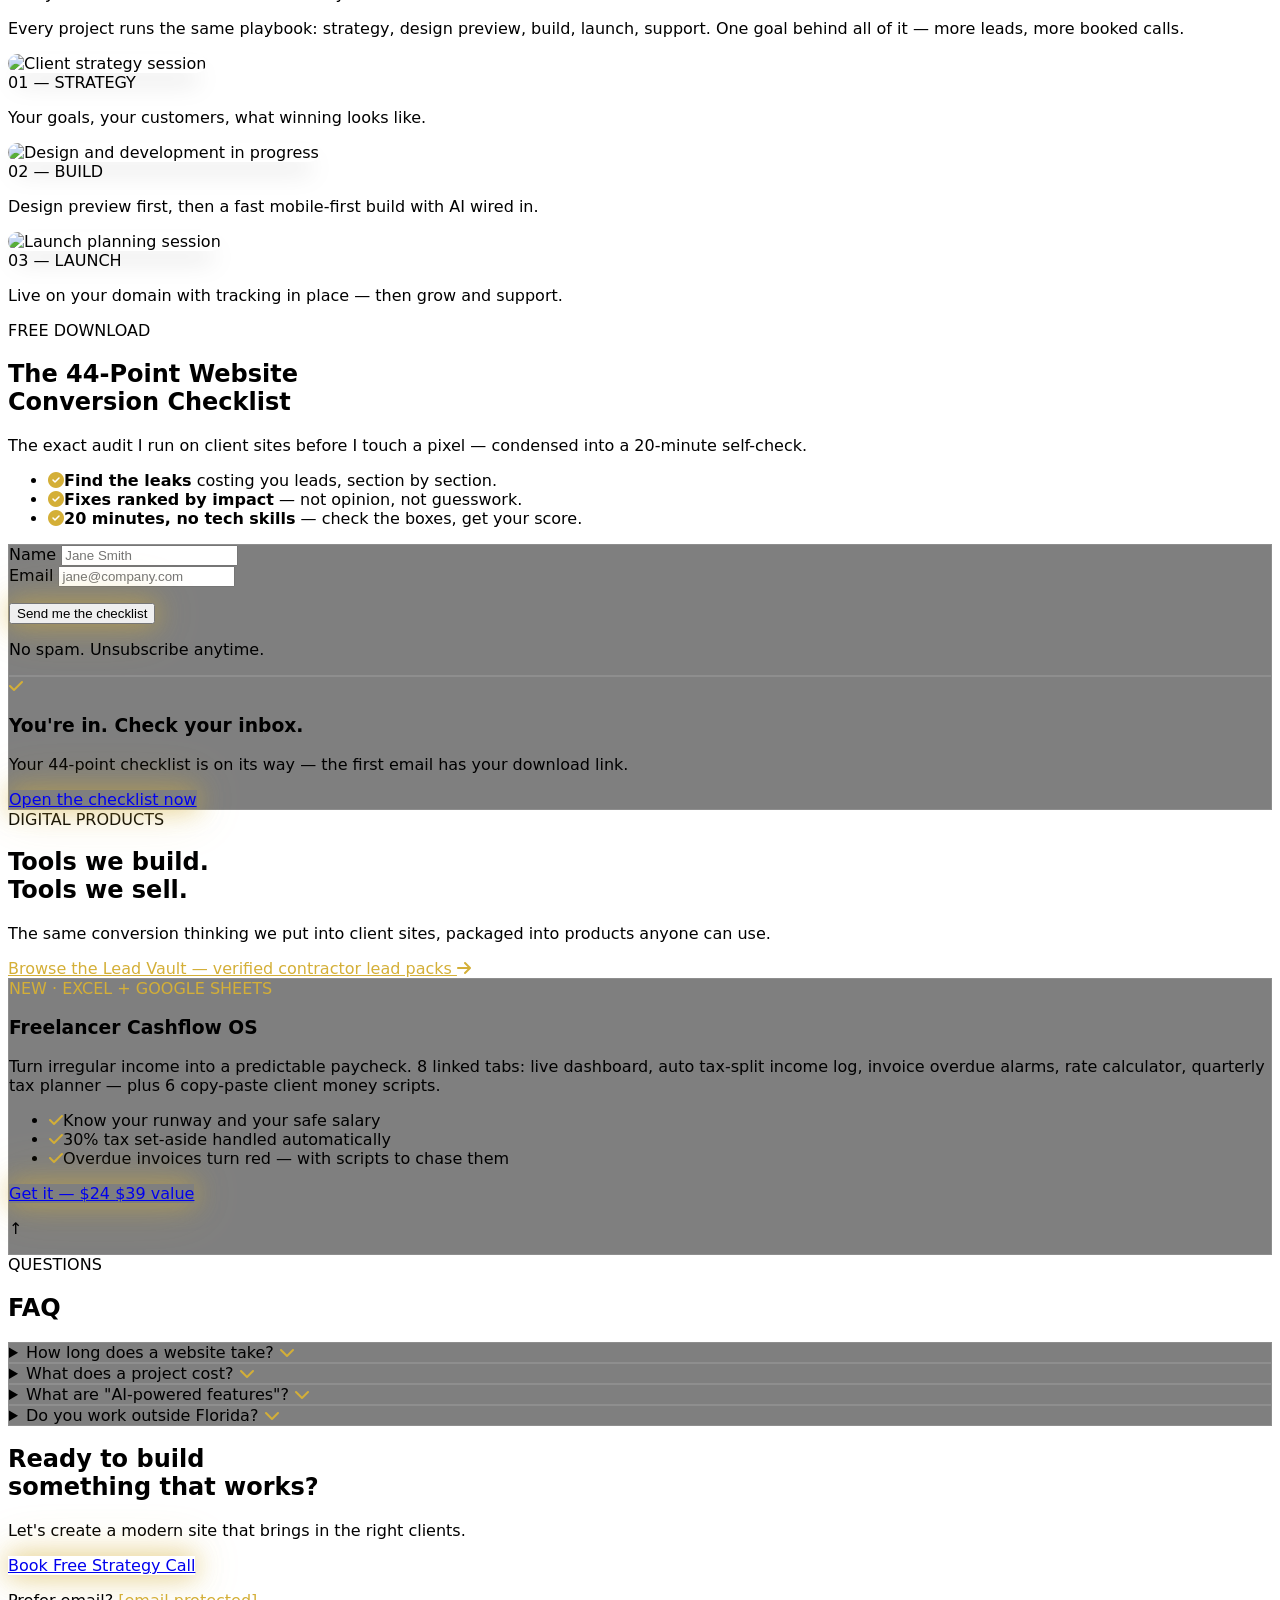
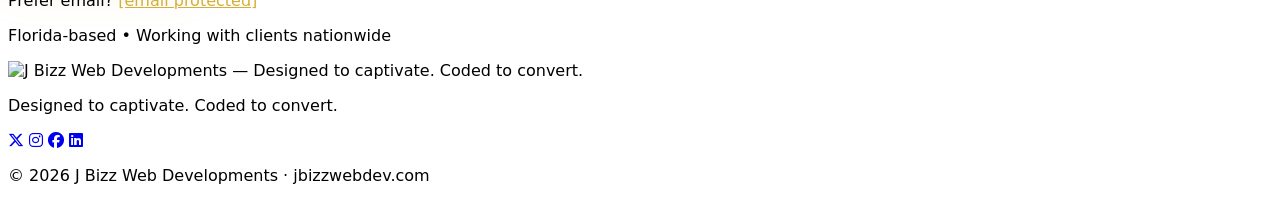
==== commit 8dd47ce2: "Add JBizz tech banner as brand strip below hero" ====
--- a/index.html
+++ b/index.html
@@ -130,6 +130,15 @@
                 <span><i class="fas fa-mobile-screen text-gold mr-2"></i>MOBILE-FIRST</span>
                 <span><i class="fas fa-robot text-gold mr-2"></i>AI-POWERED</span>
                 <span><i class="fas fa-chart-line text-gold mr-2"></i>BUILT TO CONVERT</span>
+            </div>
+        </div>
+    </section>
+
+    <!-- Brand banner -->
+    <section class="relative py-8">
+        <div class="max-w-6xl mx-auto px-6">
+            <div class="reveal">
+                <img src="https://raw.githubusercontent.com/jessegoetz55-design/jbizzwebdev/main/Assets/jbizz-tech-banner.jpg" class="img-modern w-full rounded-3xl border border-white/10" alt="JBizz Web Developments — designed to captivate, coded to convert">
             </div>
         </div>
     </section>
